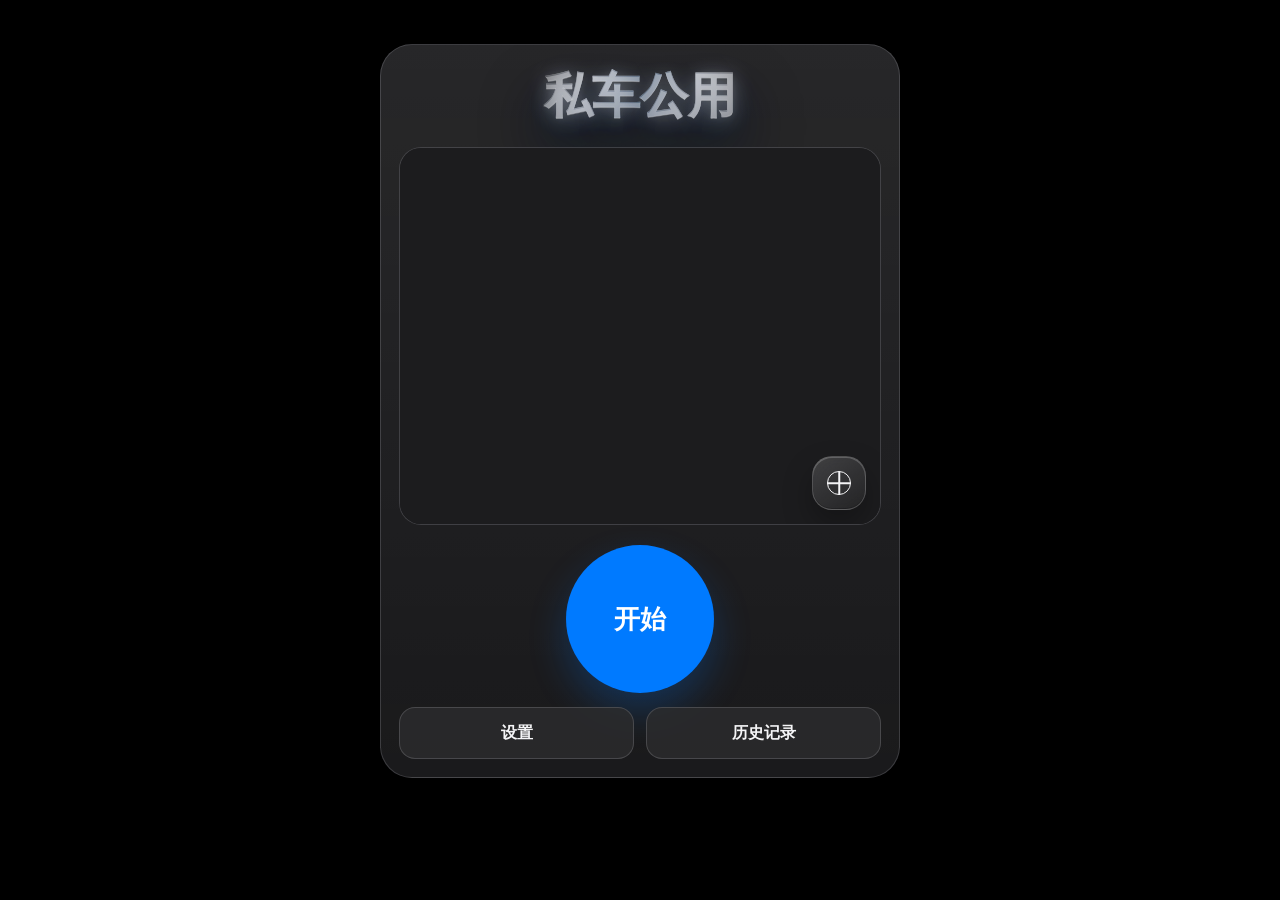
==== index.html @ 7ceb49e9 "Add files via upload" ====
<!doctype html>
<html lang="zh-CN">
  <head>
    <meta charset="UTF-8" />
    <meta name="viewport" content="width=device-width, initial-scale=1.0" />
    <title>私车公用轨迹记录</title>
    <style>
:root {
  color-scheme: dark;
  --bg: #000000;
  --surface: rgba(28, 28, 30, 0.78);
  --surface-soft: rgba(44, 44, 46, 0.78);
  --ink: #f5f5f7;
  --muted: #a1a1a6;
  --line: rgba(235, 235, 245, 0.16);
  --accent: #007aff;
  --accent-strong: #005ecb;
  --danger: #ff3b30;
  --shadow: 0 22px 54px rgba(0, 0, 0, 0.34);
}

* {
  box-sizing: border-box;
}

body {
  margin: 0;
  min-height: 100vh;
  min-height: 100dvh;
  background: var(--bg);
  color: var(--ink);
  font-family:
    -apple-system, BlinkMacSystemFont, "SF Pro Display", "SF Pro Text", "Helvetica Neue",
    "PingFang SC", "Microsoft YaHei", system-ui, sans-serif;
}

button,
input,
textarea {
  font: inherit;
}

button {
  border: 0;
  border-radius: 14px;
  background: var(--surface);
  color: var(--ink);
  min-height: 42px;
  padding: 0 16px;
  cursor: pointer;
  -webkit-tap-highlight-color: transparent;
}

button:disabled {
  cursor: not-allowed;
  opacity: 0.5;
}

.app-shell {
  display: grid;
  grid-template-rows: minmax(0, auto) 1fr;
  gap: 18px;
  min-height: 100vh;
  min-height: 100dvh;
  padding: max(44px, calc(env(safe-area-inset-top) + 32px)) 12px max(16px, env(safe-area-inset-bottom));
  place-items: start center;
}

.glass-dashboard {
  display: grid;
  grid-template-rows: auto minmax(220px, clamp(240px, 42dvh, 430px)) auto;
  gap: clamp(12px, 2dvh, 18px);
  width: min(100%, 520px);
  max-height: calc(100dvh - env(safe-area-inset-top) - env(safe-area-inset-bottom) - 56px);
  overflow: hidden;
  padding: clamp(12px, 3vw, 18px);
  border: 1px solid var(--line);
  border-radius: 32px;
  background:
    linear-gradient(180deg, rgba(255, 255, 255, 0.08), rgba(255, 255, 255, 0.02)),
    var(--surface);
  box-shadow: var(--shadow);
  backdrop-filter: saturate(180%) blur(28px);
  -webkit-backdrop-filter: saturate(180%) blur(28px);
}

.app-header {
  display: flex;
  align-items: center;
  justify-content: center;
  min-height: clamp(48px, 9dvh, 66px);
}

.app-header h1 {
  position: relative;
  margin: 0;
  padding: 0;
  background:
    linear-gradient(105deg, rgba(255, 255, 255, 0.1) 0%, rgba(235, 242, 255, 0.72) 24%, rgba(135, 180, 230, 0.46) 50%, rgba(235, 242, 255, 0.68) 74%, rgba(255, 255, 255, 0.26) 100%);
  color: transparent;
  -webkit-background-clip: text;
  background-clip: text;
  font-size: clamp(36px, 10vw, 48px);
  font-weight: 900;
  letter-spacing: 0;
  filter: drop-shadow(0 16px 30px rgba(0, 122, 255, 0.1));
  -webkit-text-stroke: 0.45px rgba(255, 255, 255, 0.24);
  text-shadow:
    0 1px 0 rgba(255, 255, 255, 0.32),
    0 2px 8px rgba(255, 255, 255, 0.08),
    0 18px 42px rgba(0, 122, 255, 0.08),
    0 30px 62px rgba(0, 0, 0, 0.72);
}

.app-header h1::after {
  content: "私车公用";
  position: absolute;
  inset: 0;
  z-index: -1;
  color: rgba(120, 170, 230, 0.08);
  filter: blur(10px);
  transform: translateY(2px);
}

.map-panel,
.control-panel,
.history-panel {
  background: var(--surface);
  border: 1px solid var(--line);
  border-radius: 22px;
  box-shadow: var(--shadow);
  backdrop-filter: saturate(180%) blur(22px);
  -webkit-backdrop-filter: saturate(180%) blur(22px);
}

.glass-dashboard .map-panel {
  background: rgba(28, 28, 30, 0.44);
  box-shadow: none;
}

.glass-dashboard .control-panel {
  background: transparent;
  border: 0;
  box-shadow: none;
  backdrop-filter: none;
  -webkit-backdrop-filter: none;
  padding: 2px 0 0;
}

.map-panel {
  position: relative;
  overflow: hidden;
}

.map-canvas {
  position: relative;
  width: 100%;
  height: 100%;
  min-height: 220px;
  background: #1c1c1e;
}

.amap-root {
  position: absolute;
  inset: 0;
  width: 100%;
  height: 100%;
  z-index: 1;
}

.amap-root .amap-container {
  width: 100% !important;
  height: 100% !important;
}

.muted {
  color: var(--muted);
}

.locate-button {
  position: absolute;
  display: grid;
  place-items: center;
  z-index: 50;
  width: 54px;
  min-width: 54px;
  height: 54px;
  min-height: 54px;
  padding: 0;
  border: 1px solid rgba(255, 255, 255, 0.18);
  border-radius: 20px;
  background:
    linear-gradient(145deg, rgba(255, 255, 255, 0.16), rgba(255, 255, 255, 0.04)),
    rgba(28, 28, 30, 0.58);
  color: var(--ink);
  backdrop-filter: saturate(180%) blur(24px);
  -webkit-backdrop-filter: saturate(180%) blur(24px);
  box-shadow:
    inset 0 1px 0 rgba(255, 255, 255, 0.2),
    inset 0 -1px 0 rgba(0, 0, 0, 0.22),
    0 14px 30px rgba(0, 0, 0, 0.28);
  pointer-events: auto;
}

.locate-button {
  right: 14px;
  bottom: 14px;
}

.locate-button:active {
  transform: scale(0.96);
  background:
    linear-gradient(145deg, rgba(255, 255, 255, 0.2), rgba(255, 255, 255, 0.07)),
    rgba(58, 58, 60, 0.72);
}

.locate-button.is-locating {
  color: var(--accent);
}

.locate-cross {
  position: relative;
  display: block;
  width: 24px;
  height: 24px;
}

.locate-cross::before,
.locate-cross::after {
  content: "";
  position: absolute;
  left: 50%;
  top: 50%;
  background: currentColor;
  border-radius: 999px;
  transform: translate(-50%, -50%);
}

.locate-cross::before {
  width: 24px;
  height: 1.5px;
}

.locate-cross::after {
  width: 1.5px;
  height: 24px;
}

.locate-cross {
  border: 1.5px solid currentColor;
  border-radius: 999px;
}

.self-location-dot {
  position: relative;
  width: 18px;
  height: 18px;
  border: 3px solid #ffffff;
  border-radius: 999px;
  background: #1677ff;
  box-shadow: 0 0 0 6px rgba(22, 119, 255, 0.18), 0 4px 12px rgba(0, 0, 0, 0.22);
}

.self-location-dot::after {
  content: "";
  position: absolute;
  inset: -14px;
  border: 1px solid rgba(22, 119, 255, 0.34);
  border-radius: inherit;
}

.icon-button {
  width: 42px;
  min-width: 42px;
  padding: 0;
  font-size: 22px;
}

.control-panel {
  position: relative;
  z-index: 20;
  display: grid;
  gap: clamp(10px, 1.8dvh, 14px);
  padding: 16px;
  padding-bottom: max(16px, env(safe-area-inset-bottom));
}

.summary-grid {
  display: grid;
  grid-template-columns: repeat(3, minmax(0, 1fr));
  gap: 12px;
}

.summary-grid article {
  display: grid;
  gap: 8px;
  padding: 14px;
  border: 1px solid var(--line);
  border-radius: 8px;
  background: var(--surface-soft);
}

.summary-grid span,
.settings-strip label,
.filters label {
  color: var(--muted);
  font-size: 13px;
}

.summary-grid strong {
  font-size: clamp(22px, 3vw, 34px);
  line-height: 1.05;
}

.actions-row,
.settings-strip,
.filters,
.export-actions,
.record-actions {
  display: flex;
  flex-wrap: wrap;
  gap: 10px;
  align-items: center;
}

.actions-row {
  width: 100%;
  flex-wrap: nowrap;
  justify-content: center;
}

.actions-row button {
  display: grid;
  place-items: center;
  align-content: center;
  gap: 10px;
  flex: 0 0 auto;
  width: clamp(104px, 30vw, 148px);
  height: clamp(104px, 30vw, 148px);
  min-width: 104px;
  min-height: 104px;
  padding: 0;
  border-radius: 999px;
  font-size: 24px;
  font-weight: 800;
  box-shadow: 0 18px 38px rgba(0, 122, 255, 0.24);
}

.track-state {
  display: block;
  font-size: 26px;
  line-height: 1;
}

.track-info {
  display: none;
  max-width: 108px;
  color: rgba(255, 255, 255, 0.9);
  font-size: 14px;
  font-weight: 650;
  line-height: 1.25;
  overflow-wrap: anywhere;
}

.danger-button .track-info {
  display: block;
}

.secondary-actions {
  display: grid;
  grid-template-columns: 1fr 1fr;
  gap: 12px;
}

.secondary-actions button {
  min-height: 52px;
  border-radius: 16px;
  background: rgba(44, 44, 46, 0.82);
  color: var(--ink);
  font-size: 16px;
  font-weight: 750;
  box-shadow: inset 0 0 0 1px var(--line);
}

.primary-button {
  background: var(--accent);
  border-color: var(--accent);
  color: #fff;
  font-weight: 800;
}

.danger-button {
  background: var(--danger);
  border-color: var(--danger);
  color: #fff;
  font-weight: 800;
  box-shadow: 0 18px 38px rgba(255, 59, 48, 0.24);
}

.filters label {
  display: grid;
  gap: 5px;
}

input,
textarea {
  min-height: 40px;
  border: 1px solid var(--line);
  border-radius: 14px;
  background: rgba(58, 58, 60, 0.72);
  color: var(--ink);
  padding: 8px 10px;
}

.settings-dialog,
.history-dialog,
  width: min(92vw, 420px);
  max-width: 420px;
  border: 0;
  border-radius: 24px;
  padding: 0;
  background: transparent;
}

.history-dialog {
  width: min(96vw, 720px);
  max-width: 720px;
  max-height: min(88dvh, 860px);
  overflow: auto;
}

.settings-dialog::backdrop,
.history-dialog::backdrop {
  background: rgba(0, 0, 0, 0.28);
}

.settings-card {
  display: grid;
  gap: 18px;
  padding: 18px;
  border: 1px solid var(--line);
  border-radius: 24px;
  background: var(--surface);
  box-shadow: var(--shadow);
  backdrop-filter: saturate(180%) blur(22px);
  -webkit-backdrop-filter: saturate(180%) blur(22px);
}

.dialog-heading {
  display: flex;
  align-items: center;
  justify-content: space-between;
  gap: 12px;
  font-size: 20px;
}

.rate-field {
  display: grid;
  gap: 8px;
  color: var(--muted);
  font-size: 14px;
}

.rate-field span {
  display: grid;
  grid-template-columns: minmax(0, 1fr) auto;
  gap: 10px;
  align-items: center;
  color: var(--ink);
}

textarea {
  width: 100%;
  resize: vertical;
}

.history-panel {
  display: grid;
  align-content: start;
  gap: 16px;
  padding: 18px;
  border-radius: 12px;
}

.history-tools {
  display: grid;
  gap: 14px;
  padding: 14px;
  border: 1px solid var(--line);
  border-radius: 18px;
  background: var(--surface-soft);
}

.section-heading {
  display: flex;
  align-items: flex-end;
  justify-content: space-between;
  gap: 16px;
}

h1,
p {
  margin: 0;
}

h1 {
  font-size: 24px;
}

p {
  color: var(--muted);
}

.history-list {
  display: grid;
  grid-template-columns: repeat(auto-fill, minmax(360px, 1fr));
  gap: 14px;
}

.record-card {
  display: grid;
  grid-template-columns: 160px minmax(0, 1fr);
  gap: 14px;
  padding: 12px;
  border: 1px solid var(--line);
  border-radius: 18px;
  background: rgba(28, 28, 30, 0.82);
}

.record-shot {
  width: 160px;
  height: 128px;
  object-fit: cover;
  border-radius: 14px;
  border: 1px solid var(--line);
  background: var(--surface-soft);
}

.record-body {
  display: grid;
  gap: 10px;
  min-width: 0;
}

.record-title {
  display: flex;
  align-items: center;
  justify-content: space-between;
  gap: 10px;
}

.record-title strong,
.record-meta {
  overflow-wrap: anywhere;
}

.record-amount {
  color: var(--accent-strong);
  font-weight: 800;
}

.record-meta {
  color: var(--muted);
  font-size: 13px;
  line-height: 1.5;
}

.delete-btn {
  color: var(--danger);
}

.empty-history {
  padding: 28px;
  border: 1px dashed var(--line);
  border-radius: 18px;
  color: var(--muted);
  text-align: center;
}

@media (max-width: 760px) {
  .app-shell {
    grid-template-rows: 1fr;
    padding: max(28px, calc(env(safe-area-inset-top) + 18px)) 10px max(12px, env(safe-area-inset-bottom));
    align-items: start;
  }

  .glass-dashboard {
    grid-template-rows: auto minmax(210px, clamp(220px, 40dvh, 380px)) auto;
    gap: clamp(10px, 1.8dvh, 14px);
    min-height: auto;
    padding: clamp(10px, 3vw, 14px);
    border-radius: 28px;
  }

  .app-header {
    min-height: 58px;
  }

  .app-header h1 {
    font-size: clamp(34px, 11vw, 44px);
  }

  .map-canvas {
    min-height: 210px;
  }

  .summary-grid,
  .record-card {
    grid-template-columns: 1fr;
  }

  .section-heading {
    align-items: stretch;
    flex-direction: column;
  }

  .record-shot {
    width: 100%;
    height: 180px;
  }

  .filters label {
    grid-template-columns: 1fr;
    width: 100%;
  }

  .export-actions button,
  .filters button {
    flex: 1 1 120px;
  }

  .actions-row button {
    width: clamp(104px, 34vw, 136px);
    height: clamp(104px, 34vw, 136px);
    min-width: 104px;
    min-height: 104px;
    font-size: 23px;
  }

  .history-list {
    grid-template-columns: 1fr;
  }

  .history-dialog {
    width: 100vw;
    max-width: none;
    height: 92dvh;
    max-height: 92dvh;
    margin: auto 0 0;
    border-radius: 24px 24px 0 0;
  }

  .settings-dialog {
    width: 100vw;
    max-width: none;
    margin: auto 0 0;
    border-radius: 24px 24px 0 0;
  }

  .settings-card {
    border-radius: 24px 24px 0 0;
    padding-bottom: max(20px, env(safe-area-inset-bottom));
  }
}

@media (max-width: 360px) {
  .glass-dashboard {
    grid-template-rows: auto minmax(190px, 36dvh) auto;
  }

  .actions-row {
    gap: 6px;
  }

  .actions-row button {
    width: 96px;
    height: 96px;
    min-width: 96px;
    min-height: 96px;
    font-size: 21px;
  }

  .secondary-actions button {
    font-size: 15px;
  }
}

</style>
  </head>
  <body>
    <main class="app-shell">
      <section class="glass-dashboard" aria-label="私车公用">
        <header class="app-header">
          <h1>私车公用</h1>
        </header>

        <section class="map-panel" aria-label="地图">
          <div id="map" class="map-canvas">
          <div id="amapRoot" class="amap-root"></div>
        </div>
        <button id="fitRouteBtn" class="locate-button" title="定位" aria-label="定位" type="button">
          <span class="locate-cross" aria-hidden="true"></span>
        </button>
      </section>

        <section class="control-panel" aria-label="记录控制">
          <div class="actions-row">
            <button id="trackToggleBtn" class="primary-button" type="button">
              <span id="trackingBadge" class="track-state">开始</span>
              <span id="locationState" class="track-info"></span>
            </button>
          </div>
          <div class="secondary-actions">
            <button id="settingsBtn" type="button">设置</button>
            <button id="historyBtn" type="button">历史记录</button>
          </div>
        </section>
      </section>

      <dialog id="settingsDialog" class="settings-dialog" aria-label="设置">
        <form method="dialog" class="settings-card">
          <div class="dialog-heading">
            <strong>设置</strong>
            <button id="closeSettingsBtn" class="icon-button" value="cancel" title="关闭" type="submit">×</button>
          </div>
          <label class="rate-field">
            补贴单价
            <span>
              <input id="rateInput" type="number" min="0" step="0.01" inputmode="decimal" />
              元/公里
            </span>
          </label>
          <button id="saveSettingsBtn" class="primary-button" value="default" type="submit">保存</button>
        </form>
      </dialog>

      <dialog id="historyDialog" class="history-dialog" aria-label="历史记录">
        <div id="history" class="history-panel">
          <div class="section-heading">
            <div>
              <h1>历史记录</h1>
              <p>筛选、回溯轨迹，并导出报销数据。</p>
            </div>
            <button id="closeHistoryBtn" class="icon-button" title="关闭" type="button">×</button>
          </div>

          <div class="history-tools">
            <div class="filters">
              <label>
                起始日期
                <input id="fromDate" type="date" />
              </label>
              <label>
                结束日期
                <input id="toDate" type="date" />
              </label>
            </div>
          </div>

          <div id="historyList" class="history-list"></div>
        </div>
      </dialog>
    </main>

    <template id="recordTemplate">
      <article class="record-card">
        <img class="record-shot" alt="轨迹截图" />
        <div class="record-body">
          <div class="record-title">
            <strong class="record-date"></strong>
            <span class="record-amount"></span>
          </div>
          <div class="record-meta"></div>
          <textarea class="record-note" rows="2" placeholder="添加备注"></textarea>
          <div class="record-actions">
            <button class="replay-btn" type="button">回溯</button>
            <button class="delete-btn" type="button">删除</button>
          </div>
        </div>
      </article>
    </template>

    <script>
window.PRIVATE_CAR_APP_CONFIG = {
  amapKey: "2a27e3b79b59a01c751b2b084ace5f65",
  amapSecurity: "ff8d131d90b72715225de05da11d2dbf",
};

</script>
    <script>
const STORAGE_KEY = "private-car-public-use-records";
const SETTINGS_KEY = "private-car-public-use-settings";
const DEFAULT_CENTER = [120.7555, 30.7461];
const els = {
  map: document.querySelector("#map"),
  amapRoot: document.querySelector("#amapRoot"),
  trackingBadge: document.querySelector("#trackingBadge"),
  locationState: document.querySelector("#locationState"),
  fitRouteBtn: document.querySelector("#fitRouteBtn"),
  currentDistance: document.querySelector("#currentDistance"),
  currentAmount: document.querySelector("#currentAmount"),
  currentDuration: document.querySelector("#currentDuration"),
  trackToggleBtn: document.querySelector("#trackToggleBtn"),
  settingsBtn: document.querySelector("#settingsBtn"),
  historyBtn: document.querySelector("#historyBtn"),
  settingsDialog: document.querySelector("#settingsDialog"),
  historyDialog: document.querySelector("#historyDialog"),
  closeHistoryBtn: document.querySelector("#closeHistoryBtn"),
  replayCurrentBtn: document.querySelector("#replayCurrentBtn"),
  rateInput: document.querySelector("#rateInput"),
  amapKeyInput: document.querySelector("#amapKeyInput"),
  amapSecurityInput: document.querySelector("#amapSecurityInput"),
  saveSettingsBtn: document.querySelector("#saveSettingsBtn"),
  fromDate: document.querySelector("#fromDate"),
  toDate: document.querySelector("#toDate"),
  historyList: document.querySelector("#historyList"),
  recordTemplate: document.querySelector("#recordTemplate"),
};

const state = {
  settings: loadSettings(),
  records: loadRecords(),
  mapStyle: "normal",
  active: null,
  watchId: null,
  locateWatchId: null,
  map: null,
  amap: null,
  currentPolyline: null,
  currentMarker: null,
  selfMarker: null,
  lastPosition: null,
  hasAutoLocated: false,
  ignoredDriftCount: 0,
  replayTimer: null,
  fallbackTrack: [],
};

boot();

function boot() {
  if (els.rateInput) els.rateInput.value = state.settings.rate;
  bindEvents();
  renderStats();
  renderHistory();
  if (state.settings.amapKey) {
    loadAmap();
  }
}

function bindEvents() {
  els.trackToggleBtn.addEventListener("click", () => {
    if (state.active) endTracking();
    else startTracking();
  });
  els.settingsBtn?.addEventListener("click", () => {
    if (els.rateInput) els.rateInput.value = state.settings.rate;
    els.settingsDialog?.showModal();
  });
  els.historyBtn?.addEventListener("click", () => {
    renderHistory();
    els.historyDialog?.showModal();
  });
  els.closeHistoryBtn?.addEventListener("click", () => els.historyDialog?.close());
  els.replayCurrentBtn?.addEventListener("click", () => {
    if (state.active?.points.length) replayRoute(state.active.points);
  });
  els.fitRouteBtn.addEventListener("click", locateSelf);
  els.saveSettingsBtn?.addEventListener("click", saveSettings);
  [els.fromDate, els.toDate].forEach((el) => {
    el?.addEventListener("input", renderHistory);
  });
  window.addEventListener("resize", () => {
    state.map?.resize();
  });
}

function loadSettings() {
  const localConfig = window.PRIVATE_CAR_APP_CONFIG || {};
  const fallback = {
    rate: 1.2,
    amapKey: localConfig.amapKey || "",
    amapSecurity: localConfig.amapSecurity || "",
  };
  try {
    const stored = JSON.parse(localStorage.getItem(SETTINGS_KEY)) || {};
    return {
      ...fallback,
      rate: Number.isFinite(Number(stored.rate)) ? Number(stored.rate) : fallback.rate,
    };
  } catch {
    return fallback;
  }
}

function loadRecords() {
  try {
    return JSON.parse(localStorage.getItem(STORAGE_KEY)) || [];
  } catch {
    return [];
  }
}

function persistRecords() {
  localStorage.setItem(STORAGE_KEY, JSON.stringify(state.records));
}

function saveSettings() {
  state.settings = {
    rate: Math.max(0, Number(els.rateInput?.value) || 0),
    amapKey: state.settings.amapKey,
    amapSecurity: state.settings.amapSecurity,
  };
  localStorage.setItem(SETTINGS_KEY, JSON.stringify(state.settings));
  renderStats();
  renderHistory();
  if (state.settings.amapKey) loadAmap(true);
  setLocationState("设置已保存");
}

function loadAmap(force = false) {
  if (state.amap && !force) return;
  const existing = document.querySelector("script[data-amap-loader]");
  if (existing) existing.remove();
  if (state.settings.amapSecurity) {
    window._AMapSecurityConfig = { securityJsCode: state.settings.amapSecurity };
  }
  window.onAMapApiError = (error) => {
    const message = error?.message || error?.info || error?.toString?.() || "高德地图认证失败";
    setLocationState(message);
  };
  const script = document.createElement("script");
  script.dataset.amapLoader = "true";
  const params = new URLSearchParams({
    v: "2.0",
    key: state.settings.amapKey,
  });
  script.src = `https://webapi.amap.com/maps?${params.toString()}`;
  script.onload = () => {
    state.amap = window.AMap;
    updateAutoMapStyle();
    state.map = new state.amap.Map("amapRoot", {
      center: DEFAULT_CENTER,
      zoom: 12,
      resizeEnable: true,
      viewMode: "2D",
      mapStyle: currentMapStyleUrl(),
      features: ["bg", "road", "building", "point"],
    });
    state.map.on("complete", () => {
      state.map.resize();
      state.map.setZoomAndCenter(12, DEFAULT_CENTER);
      setLocationState("高德地图已显示");
    });
    setLocationState("高德地图已就绪");
    window.setTimeout(() => {
      if (!state.map) return;
      const tileCount = els.amapRoot.querySelectorAll("img, canvas").length;
      if (!tileCount) {
        setLocationState("地图瓦片未显示，请检查高德 JSAPI 安全白名单和网络");
      }
    }, 3500);
    if (state.lastPosition) {
      updateSelfPosition(state.lastPosition, true);
    } else {
      autoLocateSelf();
    }
  };
  script.onerror = () => {
    setLocationState("高德地图加载失败，继续使用本地预览");
  };
  document.head.appendChild(script);
}

function applyMapStyle() {
  if (!state.map || !state.amap) return;
  state.map.setMapStyle(currentMapStyleUrl());
  window.setTimeout(() => {
    state.map?.resize();
    state.map?.setStatus({ animateEnable: true });
  }, 80);
}

function updateAutoMapStyle(point = state.lastPosition) {
  const reference = point || { lng: DEFAULT_CENTER[0], lat: DEFAULT_CENTER[1] };
  const nextStyle = isNightAt(reference.lat, reference.lng, new Date()) ? "light" : "normal";
  if (state.mapStyle !== nextStyle) {
    state.mapStyle = nextStyle;
    applyMapStyle();
  }
}

function currentMapStyleUrl() {
  const style = state.mapStyle || "normal";
  return `amap://styles/${style}`;
}

function isNightAt(lat, lng, date) {
  const times = getSunTimes(date, lat, lng);
  return date < times.sunrise || date >= times.sunset;
}

function getSunTimes(date, lat, lng) {
  const day = new Date(date.getFullYear(), date.getMonth(), date.getDate());
  const zenith = 90.833;
  return {
    sunrise: calculateSunTime(day, lat, lng, zenith, true),
    sunset: calculateSunTime(day, lat, lng, zenith, false),
  };
}

function calculateSunTime(date, lat, lng, zenith, isSunrise) {
  const dayOfYear = Math.floor((date - new Date(date.getFullYear(), 0, 0)) / 86400000);
  const lngHour = lng / 15;
  const t = dayOfYear + ((isSunrise ? 6 : 18) - lngHour) / 24;
  const meanAnomaly = 0.9856 * t - 3.289;
  let trueLongitude =
    meanAnomaly +
    1.916 * Math.sin(degreesToRadians(meanAnomaly)) +
    0.02 * Math.sin(degreesToRadians(2 * meanAnomaly)) +
    282.634;
  trueLongitude = normalizeDegrees(trueLongitude);

  let rightAscension = radiansToDegrees(
    Math.atan(0.91764 * Math.tan(degreesToRadians(trueLongitude))),
  );
  rightAscension = normalizeDegrees(rightAscension);
  const lQuadrant = Math.floor(trueLongitude / 90) * 90;
  const raQuadrant = Math.floor(rightAscension / 90) * 90;
  rightAscension = (rightAscension + lQuadrant - raQuadrant) / 15;

  const sinDec = 0.39782 * Math.sin(degreesToRadians(trueLongitude));
  const cosDec = Math.cos(Math.asin(sinDec));
  const cosHour =
    (Math.cos(degreesToRadians(zenith)) - sinDec * Math.sin(degreesToRadians(lat))) /
    (cosDec * Math.cos(degreesToRadians(lat)));

  if (cosHour > 1 || cosHour < -1) {
    return new Date(date.getFullYear(), date.getMonth(), date.getDate(), isSunrise ? 6 : 18);
  }

  const hourAngle = isSunrise
    ? 360 - radiansToDegrees(Math.acos(cosHour))
    : radiansToDegrees(Math.acos(cosHour));
  const localMeanTime = hourAngle / 15 + rightAscension - 0.06571 * t - 6.622;
  const utcHour = normalizeHours(localMeanTime - lngHour);
  const result = new Date(date);
  result.setUTCHours(0, 0, 0, 0);
  result.setUTCMinutes(Math.round(utcHour * 60));
  return result;
}

function startTracking() {
  if (!navigator.geolocation) {
    setLocationState("当前浏览器不支持定位");
    return;
  }

  state.active = {
    id: crypto.randomUUID(),
    startedAt: new Date().toISOString(),
    endedAt: "",
    points: [],
    distanceKm: 0,
    rate: Math.max(0, Number(els.rateInput?.value) || state.settings.rate || 0),
  };
  state.fallbackTrack = [];
  state.ignoredDriftCount = 0;
  clearMapRoute();
  setTracking(true);
  setLocationState("定位中");

  state.watchId = navigator.geolocation.watchPosition(
    handlePosition,
    (error) => setLocationState(locationErrorText(error)),
    {
      enableHighAccuracy: true,
      maximumAge: 0,
      timeout: 30000,
    },
  );
}

async function handlePosition(position) {
  if (!state.active) return;
  const point = await positionToPoint(position);
  if (!state.active) return;
  const previous = state.active.points.at(-1);
  if (previous && isDriftPoint(previous, point)) {
    state.ignoredDriftCount += 1;
    setLocationState(
      `已忽略漂移点 ${state.ignoredDriftCount} 个，当前精度约 ${point.accuracy || "-"} 米`,
    );
    return;
  }
  updateSelfPosition(point);
  if (previous) {
    const segment = distanceBetween(previous, point);
    if (segment < 0.005) {
      setLocationState(`定位中，精度约 ${point.accuracy || "-"} 米`);
      return;
    }
    state.active.distanceKm += segment;
  }
  state.active.points.push(point);
  state.fallbackTrack = state.active.points;
  drawRoute(state.active.points, { fit: state.active.points.length <= 2 });
  setLocationState(`${state.active.points.length}点 · ${point.accuracy || "-"}米`);
}

function isDriftPoint(previous, point) {
  const segmentKm = distanceBetween(previous, point);
  const seconds = Math.max(1, (new Date(point.timestamp) - new Date(previous.timestamp)) / 1000);
  const speedKmh = segmentKm / (seconds / 3600);
  const accuracy = Number(point.accuracy) || 999;

  if (accuracy > 100 && segmentKm > 0.05) return true;
  if (segmentKm > 1) return true;
  if (segmentKm > 0.2 && speedKmh > 120) return true;
  if (speedKmh > 180) return true;
  return false;
}

function locateSelf() {
  if (!navigator.geolocation) {
    setLocationState("当前浏览器不支持定位");
    return;
  }
  if (state.lastPosition) {
    updateSelfPosition(state.lastPosition, true);
    setLocationState("已回到当前位置");
  }
  if (state.locateWatchId !== null) {
    navigator.geolocation.clearWatch(state.locateWatchId);
    state.locateWatchId = null;
  }
  els.fitRouteBtn.classList.add("is-locating");
  if (!state.lastPosition) setLocationState("正在高精度定位");
  state.locateWatchId = navigator.geolocation.watchPosition(
    async (position) => {
      const point = await positionToPoint(position);
      updateSelfPosition(point, true);
      setLocationState(`已定位，精度约 ${point.accuracy || "-"} 米`);
      if (!point.accuracy || point.accuracy <= 10) {
        finishLocateWatch();
      }
    },
    (error) => {
      setLocationState(locationErrorText(error));
      finishLocateWatch();
    },
    {
      enableHighAccuracy: true,
      maximumAge: 0,
      timeout: 30000,
    },
  );
}

function autoLocateSelf() {
  if (state.hasAutoLocated) return;
  state.hasAutoLocated = true;
  locateSelf();
}

function finishLocateWatch() {
  if (state.locateWatchId !== null) {
    navigator.geolocation.clearWatch(state.locateWatchId);
    state.locateWatchId = null;
  }
  els.fitRouteBtn.classList.remove("is-locating");
}

async function positionToPoint(position) {
  const rawPoint = {
    lng: Number(position.coords.longitude.toFixed(6)),
    lat: Number(position.coords.latitude.toFixed(6)),
    rawLng: Number(position.coords.longitude.toFixed(6)),
    rawLat: Number(position.coords.latitude.toFixed(6)),
    accuracy: Math.round(position.coords.accuracy || 0),
    timestamp: new Date(position.timestamp).toISOString(),
  };
  const converted = await convertGpsToAmap(rawPoint);
  return converted || rawPoint;
}

function convertGpsToAmap(point) {
  if (!state.amap?.convertFrom) return Promise.resolve(null);
  return new Promise((resolve) => {
    state.amap.convertFrom([point.lng, point.lat], "gps", (status, result) => {
      if (status !== "complete" || !result?.locations?.length) {
        resolve(null);
        return;
      }
      const location = result.locations[0];
      resolve({
        ...point,
        lng: Number(location.lng.toFixed(6)),
        lat: Number(location.lat.toFixed(6)),
      });
    });
  });
}

function updateSelfPosition(point, shouldCenter = false) {
  state.lastPosition = point;
  updateAutoMapStyle(point);
  if (!state.map || !state.amap) {
    return;
  }
  const position = [point.lng, point.lat];
  if (!state.selfMarker) {
    state.selfMarker = new state.amap.Marker({
      position,
      anchor: "center",
      content: '<div class="self-location-dot" aria-label="当前位置"></div>',
      zIndex: 120,
    });
    state.map.add(state.selfMarker);
  } else {
    state.selfMarker.setPosition(position);
  }
  if (shouldCenter) {
    state.map.setZoomAndCenter(16, position);
  }
}

function endTracking() {
  if (!state.active) return;
  if (state.watchId !== null) navigator.geolocation.clearWatch(state.watchId);
  state.watchId = null;
  state.active.endedAt = new Date().toISOString();
  state.active.distanceKm = calculateDistance(state.active.points);
  const record = {
    ...state.active,
    amount: amountFor(state.active.distanceKm, state.active.rate),
    screenshot: buildSnapshot(state.active.points),
    note: "",
  };
  state.records.unshift(record);
  persistRecords();
  state.fallbackTrack = record.points;
  drawRoute(record.points);
  state.active = null;
  setTracking(false);
  renderStats();
  renderHistory();
  setLocationState("本次轨迹已保存");
}

function setTracking(isTracking) {
  els.trackToggleBtn.textContent = isTracking ? "结束" : "开始";
  els.trackToggleBtn.classList.toggle("danger-button", isTracking);
  els.trackToggleBtn.classList.toggle("primary-button", !isTracking);
  els.trackingBadge.textContent = isTracking ? "结束" : "开始";
  els.trackingBadge.classList.toggle("is-live", isTracking);
  if (!isTracking) setLocationState("");
}

function renderStats() {
  if (!els.currentDistance || !els.currentAmount || !els.currentDuration) return;
  const target = state.active || { distanceKm: 0, rate: state.settings.rate, startedAt: "", endedAt: "" };
  const distance = state.active ? calculateDistance(target.points) : 0;
  const rate = state.active ? target.rate : state.settings.rate;
  els.currentDistance.textContent = `${distance.toFixed(2)} km`;
  els.currentAmount.textContent = formatMoney(amountFor(distance, rate));
  els.currentDuration.textContent = state.active
    ? formatDuration(new Date() - new Date(state.active.startedAt))
    : "00:00:00";
}

function renderHistory() {
  const records = filteredRecords();
  els.historyList.innerHTML = "";
  if (!records.length) {
    els.historyList.innerHTML = '<div class="empty-history">暂无符合条件的轨迹记录</div>';
    return;
  }
  records.forEach((record) => {
    const node = els.recordTemplate.content.firstElementChild.cloneNode(true);
    node.querySelector(".record-shot").src = record.screenshot || buildSnapshot(record.points);
    node.querySelector(".record-date").textContent = formatDateTime(record.startedAt);
    node.querySelector(".record-amount").textContent = formatMoney(record.amount);
    node.querySelector(".record-meta").textContent = [
      `${record.distanceKm.toFixed(2)} 公里`,
      `${formatDuration(new Date(record.endedAt) - new Date(record.startedAt))}`,
      `${record.points.length} 个点`,
      `单价 ${record.rate.toFixed(2)} 元/公里`,
    ].join(" · ");
    const note = node.querySelector(".record-note");
    note.value = record.note || "";
    note.addEventListener("input", () => {
      const target = state.records.find((item) => item.id === record.id);
      if (target) {
        target.note = note.value;
        persistRecords();
      }
    });
    node.querySelector(".replay-btn").addEventListener("click", () => {
      els.historyDialog?.close();
      replayRoute(record.points);
    });
    node.querySelector(".delete-btn").addEventListener("click", () => deleteRecord(record.id));
    els.historyList.appendChild(node);
  });
}

function filteredRecords() {
  const from = els.fromDate?.value ? new Date(`${els.fromDate.value}T00:00:00`) : null;
  const to = els.toDate?.value ? new Date(`${els.toDate.value}T23:59:59`) : null;
  return state.records.filter((record) => {
    const start = new Date(record.startedAt);
    if (from && start < from) return false;
    if (to && start > to) return false;
    return true;
  });
}

function deleteRecord(id) {
  state.records = state.records.filter((record) => record.id !== id);
  persistRecords();
  renderHistory();
}

function drawRoute(points, options = {}) {
  const shouldFit = options.fit ?? true;
  if (!state.map || !state.amap || !points.length) return;
  const path = points.map((point) => [point.lng, point.lat]);
  if (!state.currentPolyline) {
    state.currentPolyline = new state.amap.Polyline({
      path,
      strokeColor: "#0f8a65",
      strokeWeight: 7,
      strokeOpacity: 0.9,
      lineJoin: "round",
      lineCap: "round",
    });
    state.map.add(state.currentPolyline);
  } else {
    state.currentPolyline.setPath(path);
  }
  const last = path.at(-1);
  if (!state.currentMarker) {
    state.currentMarker = new state.amap.Marker({ position: last, anchor: "center" });
    state.map.add(state.currentMarker);
  } else {
    state.currentMarker.setPosition(last);
  }
  if (shouldFit) {
    fitTrack(points);
  }
}

function clearMapRoute() {
  window.clearInterval(state.replayTimer);
  if (state.map && state.currentPolyline) state.map.remove(state.currentPolyline);
  if (state.map && state.currentMarker) state.map.remove(state.currentMarker);
  state.currentPolyline = null;
  state.currentMarker = null;
}

function fitTrack(points) {
  if (state.map && state.amap && points.length > 1) {
    state.map.setFitView([state.currentPolyline].filter(Boolean), false, [40, 40, 40, 40], 17);
  }
}

function replayRoute(points) {
  if (!points?.length) return;
  window.scrollTo({ top: 0, behavior: "smooth" });
  clearMapRoute();
  if (points.length === 1) {
    updateSelfPosition(points[0], true);
    setLocationState("该记录只有 1 个轨迹点");
    return;
  }
  let index = 1;
  drawRoute(points.slice(0, index));
  state.replayTimer = window.setInterval(() => {
    index += 1;
    drawRoute(points.slice(0, index));
    if (index >= points.length) window.clearInterval(state.replayTimer);
  }, Math.max(180, Math.min(850, 8000 / points.length)));
  setLocationState("正在回溯历史轨迹");
}

function drawFallback(points) {
  return;
  const canvas = els.fallbackMap;
  const rect = els.map.getBoundingClientRect();
  const ratio = window.devicePixelRatio || 1;
  canvas.width = Math.max(320, Math.floor(rect.width * ratio));
  canvas.height = Math.max(280, Math.floor(rect.height * ratio));
  canvas.style.width = `${rect.width}px`;
  canvas.style.height = `${rect.height}px`;
  const ctx = canvas.getContext("2d");
  ctx.scale(ratio, ratio);
  paintTrack(ctx, rect.width, rect.height, points, state.lastPosition);
}

function buildSnapshot(points) {
  const canvas = document.createElement("canvas");
  canvas.width = 520;
  canvas.height = 320;
  paintTrack(canvas.getContext("2d"), 520, 320, points);
  return canvas.toDataURL("image/png");
}

function paintTrack(ctx, width, height, points, selfPoint = null) {
  ctx.clearRect(0, 0, width, height);
  ctx.fillStyle = "#dce9e3";
  ctx.fillRect(0, 0, width, height);
  ctx.strokeStyle = "rgba(255,255,255,0.62)";
  ctx.lineWidth = 1;
  for (let x = 0; x < width; x += 42) {
    ctx.beginPath();
    ctx.moveTo(x, 0);
    ctx.lineTo(x + height * 0.38, height);
    ctx.stroke();
  }
  for (let y = 28; y < height; y += 44) {
    ctx.beginPath();
    ctx.moveTo(0, y);
    ctx.lineTo(width, y - width * 0.2);
    ctx.stroke();
  }
  const pointsToProject = selfPoint ? [...points, selfPoint] : points;
  if (!pointsToProject.length) return;
  const projectedAll = project(pointsToProject, width, height);
  const projected = projectedAll.slice(0, points.length);
  if (projected.length) {
    ctx.lineWidth = 7;
    ctx.lineJoin = "round";
    ctx.lineCap = "round";
    ctx.strokeStyle = "#0f8a65";
    ctx.beginPath();
    projected.forEach((point, index) => {
      if (index === 0) ctx.moveTo(point.x, point.y);
      else ctx.lineTo(point.x, point.y);
    });
    ctx.stroke();
    drawDot(ctx, projected[0], "#1f6feb", "起");
    drawDot(ctx, projected.at(-1), "#b83d3d", "终");
  }
  if (selfPoint) {
    drawDot(ctx, projectedAll.at(-1), "#1677ff", "");
  }
}

function drawDot(ctx, point, color, label) {
  ctx.fillStyle = color;
  ctx.beginPath();
  ctx.arc(point.x, point.y, 10, 0, Math.PI * 2);
  ctx.fill();
  ctx.fillStyle = "#fff";
  ctx.font = "700 12px sans-serif";
  ctx.textAlign = "center";
  ctx.textBaseline = "middle";
  ctx.fillText(label, point.x, point.y);
}

function project(points, width, height) {
  const lngs = points.map((point) => point.lng);
  const lats = points.map((point) => point.lat);
  const minLng = Math.min(...lngs);
  const maxLng = Math.max(...lngs);
  const minLat = Math.min(...lats);
  const maxLat = Math.max(...lats);
  const pad = 38;
  const lngRange = maxLng - minLng || 0.001;
  const latRange = maxLat - minLat || 0.001;
  return points.map((point) => ({
    x: pad + ((point.lng - minLng) / lngRange) * (width - pad * 2),
    y: height - pad - ((point.lat - minLat) / latRange) * (height - pad * 2),
  }));
}

function calculateDistance(points) {
  return points.reduce((total, point, index) => {
    if (index === 0) return 0;
    return total + distanceBetween(points[index - 1], point);
  }, 0);
}

function distanceBetween(a, b) {
  const earthRadiusKm = 6371.0088;
  const dLat = degreesToRadians(b.lat - a.lat);
  const dLng = degreesToRadians(b.lng - a.lng);
  const lat1 = degreesToRadians(a.lat);
  const lat2 = degreesToRadians(b.lat);
  const h =
    Math.sin(dLat / 2) ** 2 +
    Math.cos(lat1) * Math.cos(lat2) * Math.sin(dLng / 2) ** 2;
  return 2 * earthRadiusKm * Math.asin(Math.sqrt(h));
}

function degreesToRadians(degrees) {
  return (degrees * Math.PI) / 180;
}

function radiansToDegrees(radians) {
  return (radians * 180) / Math.PI;
}

function normalizeDegrees(degrees) {
  return ((degrees % 360) + 360) % 360;
}

function normalizeHours(hours) {
  return ((hours % 24) + 24) % 24;
}

function amountFor(distanceKm, rate) {
  return Number((distanceKm * rate).toFixed(2));
}

function formatMoney(value) {
  return `¥${Number(value || 0).toFixed(2)}`;
}

function formatDateTime(value) {
  return new Intl.DateTimeFormat("zh-CN", {
    year: "numeric",
    month: "2-digit",
    day: "2-digit",
    hour: "2-digit",
    minute: "2-digit",
  }).format(new Date(value));
}

function formatDuration(ms) {
  const seconds = Math.max(0, Math.floor(ms / 1000));
  const h = String(Math.floor(seconds / 3600)).padStart(2, "0");
  const m = String(Math.floor((seconds % 3600) / 60)).padStart(2, "0");
  const s = String(seconds % 60).padStart(2, "0");
  return `${h}:${m}:${s}`;
}

function setLocationState(text) {
  els.locationState.textContent = text;
}

function locationErrorText(error) {
  const map = {
    1: "定位权限被拒绝",
    2: "暂时无法获取位置",
    3: "定位超时",
  };
  return map[error.code] || "定位失败";
}

function exportRecords(type) {
  const records = filteredRecords();
  if (!records.length) {
    setLocationState("没有可导出的记录");
    return;
  }
  if (type === "json") {
    downloadFile("私车公用轨迹记录.json", JSON.stringify(records, null, 2), "application/json");
    return;
  }
  const rows = [
    ["开始时间", "结束时间", "公里数", "补贴单价", "补贴金额", "轨迹点数", "备注"],
    ...records.map((record) => [
      formatDateTime(record.startedAt),
      formatDateTime(record.endedAt),
      record.distanceKm.toFixed(2),
      record.rate.toFixed(2),
      record.amount.toFixed(2),
      String(record.points.length),
      record.note || "",
    ]),
  ];
  const csv = rows.map((row) => row.map(csvCell).join(",")).join("\n");
  downloadFile("私车公用轨迹记录.csv", `\ufeff${csv}`, "text/csv;charset=utf-8");
}

function csvCell(value) {
  return `"${String(value).replaceAll('"', '""')}"`;
}

function downloadFile(filename, content, type) {
  const blob = new Blob([content], { type });
  const url = URL.createObjectURL(blob);
  const link = document.createElement("a");
  link.href = url;
  link.download = filename;
  link.click();
  URL.revokeObjectURL(url);
}

</script>
  </body>
</html>
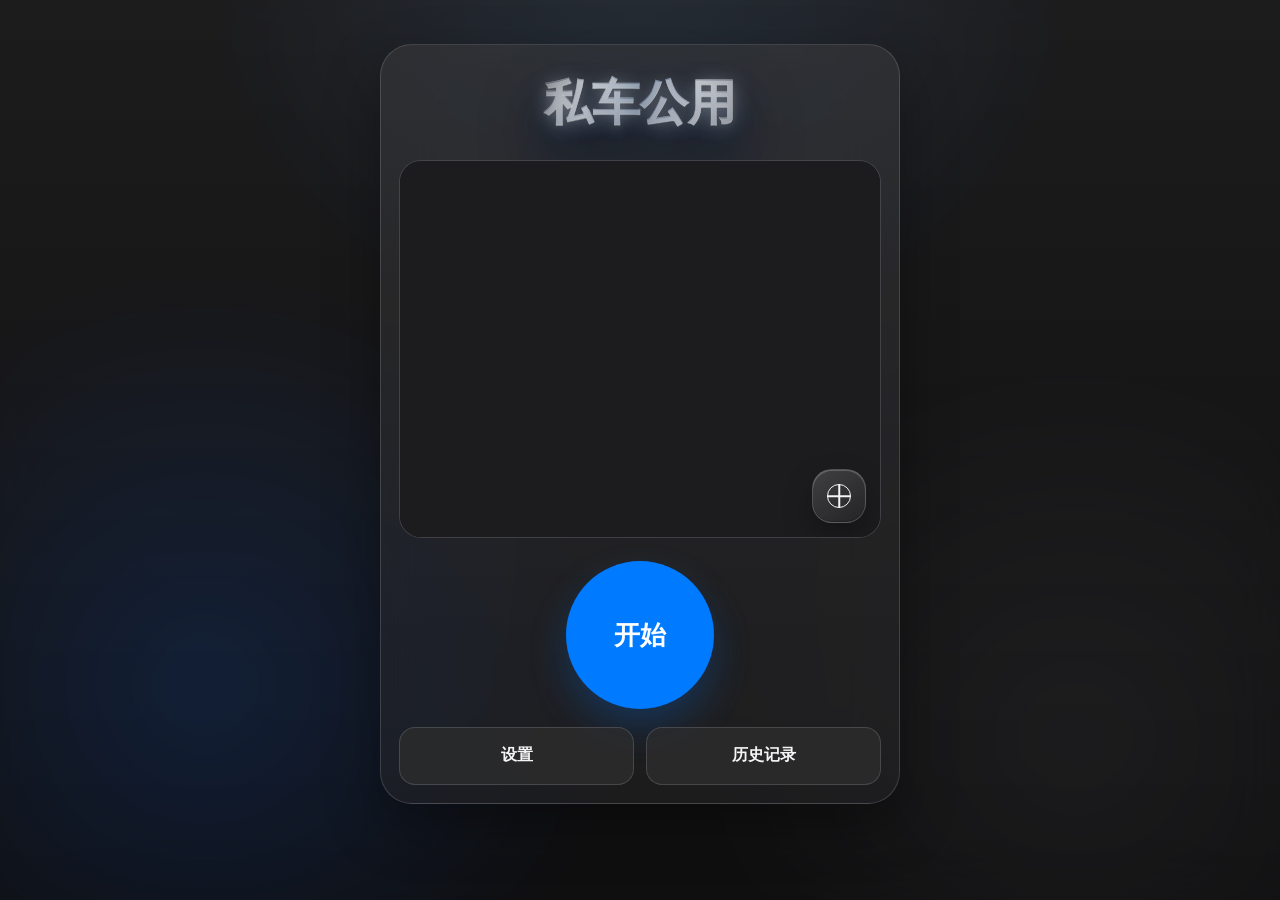
==== commit 3ce1790d: "Add files via upload" ====
--- a/index.html
+++ b/index.html
@@ -4,688 +4,7 @@
     <meta charset="UTF-8" />
     <meta name="viewport" content="width=device-width, initial-scale=1.0" />
     <title>私车公用轨迹记录</title>
-    <style>
-:root {
-  color-scheme: dark;
-  --bg: #000000;
-  --surface: rgba(28, 28, 30, 0.78);
-  --surface-soft: rgba(44, 44, 46, 0.78);
-  --ink: #f5f5f7;
-  --muted: #a1a1a6;
-  --line: rgba(235, 235, 245, 0.16);
-  --accent: #007aff;
-  --accent-strong: #005ecb;
-  --danger: #ff3b30;
-  --shadow: 0 22px 54px rgba(0, 0, 0, 0.34);
-}
-
-* {
-  box-sizing: border-box;
-}
-
-body {
-  margin: 0;
-  min-height: 100vh;
-  min-height: 100dvh;
-  background: var(--bg);
-  color: var(--ink);
-  font-family:
-    -apple-system, BlinkMacSystemFont, "SF Pro Display", "SF Pro Text", "Helvetica Neue",
-    "PingFang SC", "Microsoft YaHei", system-ui, sans-serif;
-}
-
-button,
-input,
-textarea {
-  font: inherit;
-}
-
-button {
-  border: 0;
-  border-radius: 14px;
-  background: var(--surface);
-  color: var(--ink);
-  min-height: 42px;
-  padding: 0 16px;
-  cursor: pointer;
-  -webkit-tap-highlight-color: transparent;
-}
-
-button:disabled {
-  cursor: not-allowed;
-  opacity: 0.5;
-}
-
-.app-shell {
-  display: grid;
-  grid-template-rows: minmax(0, auto) 1fr;
-  gap: 18px;
-  min-height: 100vh;
-  min-height: 100dvh;
-  padding: max(44px, calc(env(safe-area-inset-top) + 32px)) 12px max(16px, env(safe-area-inset-bottom));
-  place-items: start center;
-}
-
-.glass-dashboard {
-  display: grid;
-  grid-template-rows: auto minmax(220px, clamp(240px, 42dvh, 430px)) auto;
-  gap: clamp(12px, 2dvh, 18px);
-  width: min(100%, 520px);
-  max-height: calc(100dvh - env(safe-area-inset-top) - env(safe-area-inset-bottom) - 56px);
-  overflow: hidden;
-  padding: clamp(12px, 3vw, 18px);
-  border: 1px solid var(--line);
-  border-radius: 32px;
-  background:
-    linear-gradient(180deg, rgba(255, 255, 255, 0.08), rgba(255, 255, 255, 0.02)),
-    var(--surface);
-  box-shadow: var(--shadow);
-  backdrop-filter: saturate(180%) blur(28px);
-  -webkit-backdrop-filter: saturate(180%) blur(28px);
-}
-
-.app-header {
-  display: flex;
-  align-items: center;
-  justify-content: center;
-  min-height: clamp(48px, 9dvh, 66px);
-}
-
-.app-header h1 {
-  position: relative;
-  margin: 0;
-  padding: 0;
-  background:
-    linear-gradient(105deg, rgba(255, 255, 255, 0.1) 0%, rgba(235, 242, 255, 0.72) 24%, rgba(135, 180, 230, 0.46) 50%, rgba(235, 242, 255, 0.68) 74%, rgba(255, 255, 255, 0.26) 100%);
-  color: transparent;
-  -webkit-background-clip: text;
-  background-clip: text;
-  font-size: clamp(36px, 10vw, 48px);
-  font-weight: 900;
-  letter-spacing: 0;
-  filter: drop-shadow(0 16px 30px rgba(0, 122, 255, 0.1));
-  -webkit-text-stroke: 0.45px rgba(255, 255, 255, 0.24);
-  text-shadow:
-    0 1px 0 rgba(255, 255, 255, 0.32),
-    0 2px 8px rgba(255, 255, 255, 0.08),
-    0 18px 42px rgba(0, 122, 255, 0.08),
-    0 30px 62px rgba(0, 0, 0, 0.72);
-}
-
-.app-header h1::after {
-  content: "私车公用";
-  position: absolute;
-  inset: 0;
-  z-index: -1;
-  color: rgba(120, 170, 230, 0.08);
-  filter: blur(10px);
-  transform: translateY(2px);
-}
-
-.map-panel,
-.control-panel,
-.history-panel {
-  background: var(--surface);
-  border: 1px solid var(--line);
-  border-radius: 22px;
-  box-shadow: var(--shadow);
-  backdrop-filter: saturate(180%) blur(22px);
-  -webkit-backdrop-filter: saturate(180%) blur(22px);
-}
-
-.glass-dashboard .map-panel {
-  background: rgba(28, 28, 30, 0.44);
-  box-shadow: none;
-}
-
-.glass-dashboard .control-panel {
-  background: transparent;
-  border: 0;
-  box-shadow: none;
-  backdrop-filter: none;
-  -webkit-backdrop-filter: none;
-  padding: 2px 0 0;
-}
-
-.map-panel {
-  position: relative;
-  overflow: hidden;
-}
-
-.map-canvas {
-  position: relative;
-  width: 100%;
-  height: 100%;
-  min-height: 220px;
-  background: #1c1c1e;
-}
-
-.amap-root {
-  position: absolute;
-  inset: 0;
-  width: 100%;
-  height: 100%;
-  z-index: 1;
-}
-
-.amap-root .amap-container {
-  width: 100% !important;
-  height: 100% !important;
-}
-
-.muted {
-  color: var(--muted);
-}
-
-.locate-button {
-  position: absolute;
-  display: grid;
-  place-items: center;
-  z-index: 50;
-  width: 54px;
-  min-width: 54px;
-  height: 54px;
-  min-height: 54px;
-  padding: 0;
-  border: 1px solid rgba(255, 255, 255, 0.18);
-  border-radius: 20px;
-  background:
-    linear-gradient(145deg, rgba(255, 255, 255, 0.16), rgba(255, 255, 255, 0.04)),
-    rgba(28, 28, 30, 0.58);
-  color: var(--ink);
-  backdrop-filter: saturate(180%) blur(24px);
-  -webkit-backdrop-filter: saturate(180%) blur(24px);
-  box-shadow:
-    inset 0 1px 0 rgba(255, 255, 255, 0.2),
-    inset 0 -1px 0 rgba(0, 0, 0, 0.22),
-    0 14px 30px rgba(0, 0, 0, 0.28);
-  pointer-events: auto;
-}
-
-.locate-button {
-  right: 14px;
-  bottom: 14px;
-}
-
-.locate-button:active {
-  transform: scale(0.96);
-  background:
-    linear-gradient(145deg, rgba(255, 255, 255, 0.2), rgba(255, 255, 255, 0.07)),
-    rgba(58, 58, 60, 0.72);
-}
-
-.locate-button.is-locating {
-  color: var(--accent);
-}
-
-.locate-cross {
-  position: relative;
-  display: block;
-  width: 24px;
-  height: 24px;
-}
-
-.locate-cross::before,
-.locate-cross::after {
-  content: "";
-  position: absolute;
-  left: 50%;
-  top: 50%;
-  background: currentColor;
-  border-radius: 999px;
-  transform: translate(-50%, -50%);
-}
-
-.locate-cross::before {
-  width: 24px;
-  height: 1.5px;
-}
-
-.locate-cross::after {
-  width: 1.5px;
-  height: 24px;
-}
-
-.locate-cross {
-  border: 1.5px solid currentColor;
-  border-radius: 999px;
-}
-
-.self-location-dot {
-  position: relative;
-  width: 18px;
-  height: 18px;
-  border: 3px solid #ffffff;
-  border-radius: 999px;
-  background: #1677ff;
-  box-shadow: 0 0 0 6px rgba(22, 119, 255, 0.18), 0 4px 12px rgba(0, 0, 0, 0.22);
-}
-
-.self-location-dot::after {
-  content: "";
-  position: absolute;
-  inset: -14px;
-  border: 1px solid rgba(22, 119, 255, 0.34);
-  border-radius: inherit;
-}
-
-.icon-button {
-  width: 42px;
-  min-width: 42px;
-  padding: 0;
-  font-size: 22px;
-}
-
-.control-panel {
-  position: relative;
-  z-index: 20;
-  display: grid;
-  gap: clamp(10px, 1.8dvh, 14px);
-  padding: 16px;
-  padding-bottom: max(16px, env(safe-area-inset-bottom));
-}
-
-.summary-grid {
-  display: grid;
-  grid-template-columns: repeat(3, minmax(0, 1fr));
-  gap: 12px;
-}
-
-.summary-grid article {
-  display: grid;
-  gap: 8px;
-  padding: 14px;
-  border: 1px solid var(--line);
-  border-radius: 8px;
-  background: var(--surface-soft);
-}
-
-.summary-grid span,
-.settings-strip label,
-.filters label {
-  color: var(--muted);
-  font-size: 13px;
-}
-
-.summary-grid strong {
-  font-size: clamp(22px, 3vw, 34px);
-  line-height: 1.05;
-}
-
-.actions-row,
-.settings-strip,
-.filters,
-.export-actions,
-.record-actions {
-  display: flex;
-  flex-wrap: wrap;
-  gap: 10px;
-  align-items: center;
-}
-
-.actions-row {
-  width: 100%;
-  flex-wrap: nowrap;
-  justify-content: center;
-}
-
-.actions-row button {
-  display: grid;
-  place-items: center;
-  align-content: center;
-  gap: 10px;
-  flex: 0 0 auto;
-  width: clamp(104px, 30vw, 148px);
-  height: clamp(104px, 30vw, 148px);
-  min-width: 104px;
-  min-height: 104px;
-  padding: 0;
-  border-radius: 999px;
-  font-size: 24px;
-  font-weight: 800;
-  box-shadow: 0 18px 38px rgba(0, 122, 255, 0.24);
-}
-
-.track-state {
-  display: block;
-  font-size: 26px;
-  line-height: 1;
-}
-
-.track-info {
-  display: none;
-  max-width: 108px;
-  color: rgba(255, 255, 255, 0.9);
-  font-size: 14px;
-  font-weight: 650;
-  line-height: 1.25;
-  overflow-wrap: anywhere;
-}
-
-.danger-button .track-info {
-  display: block;
-}
-
-.secondary-actions {
-  display: grid;
-  grid-template-columns: 1fr 1fr;
-  gap: 12px;
-}
-
-.secondary-actions button {
-  min-height: 52px;
-  border-radius: 16px;
-  background: rgba(44, 44, 46, 0.82);
-  color: var(--ink);
-  font-size: 16px;
-  font-weight: 750;
-  box-shadow: inset 0 0 0 1px var(--line);
-}
-
-.primary-button {
-  background: var(--accent);
-  border-color: var(--accent);
-  color: #fff;
-  font-weight: 800;
-}
-
-.danger-button {
-  background: var(--danger);
-  border-color: var(--danger);
-  color: #fff;
-  font-weight: 800;
-  box-shadow: 0 18px 38px rgba(255, 59, 48, 0.24);
-}
-
-.filters label {
-  display: grid;
-  gap: 5px;
-}
-
-input,
-textarea {
-  min-height: 40px;
-  border: 1px solid var(--line);
-  border-radius: 14px;
-  background: rgba(58, 58, 60, 0.72);
-  color: var(--ink);
-  padding: 8px 10px;
-}
-
-.settings-dialog,
-.history-dialog,
-  width: min(92vw, 420px);
-  max-width: 420px;
-  border: 0;
-  border-radius: 24px;
-  padding: 0;
-  background: transparent;
-}
-
-.history-dialog {
-  width: min(96vw, 720px);
-  max-width: 720px;
-  max-height: min(88dvh, 860px);
-  overflow: auto;
-}
-
-.settings-dialog::backdrop,
-.history-dialog::backdrop {
-  background: rgba(0, 0, 0, 0.28);
-}
-
-.settings-card {
-  display: grid;
-  gap: 18px;
-  padding: 18px;
-  border: 1px solid var(--line);
-  border-radius: 24px;
-  background: var(--surface);
-  box-shadow: var(--shadow);
-  backdrop-filter: saturate(180%) blur(22px);
-  -webkit-backdrop-filter: saturate(180%) blur(22px);
-}
-
-.dialog-heading {
-  display: flex;
-  align-items: center;
-  justify-content: space-between;
-  gap: 12px;
-  font-size: 20px;
-}
-
-.rate-field {
-  display: grid;
-  gap: 8px;
-  color: var(--muted);
-  font-size: 14px;
-}
-
-.rate-field span {
-  display: grid;
-  grid-template-columns: minmax(0, 1fr) auto;
-  gap: 10px;
-  align-items: center;
-  color: var(--ink);
-}
-
-textarea {
-  width: 100%;
-  resize: vertical;
-}
-
-.history-panel {
-  display: grid;
-  align-content: start;
-  gap: 16px;
-  padding: 18px;
-  border-radius: 12px;
-}
-
-.history-tools {
-  display: grid;
-  gap: 14px;
-  padding: 14px;
-  border: 1px solid var(--line);
-  border-radius: 18px;
-  background: var(--surface-soft);
-}
-
-.section-heading {
-  display: flex;
-  align-items: flex-end;
-  justify-content: space-between;
-  gap: 16px;
-}
-
-h1,
-p {
-  margin: 0;
-}
-
-h1 {
-  font-size: 24px;
-}
-
-p {
-  color: var(--muted);
-}
-
-.history-list {
-  display: grid;
-  grid-template-columns: repeat(auto-fill, minmax(360px, 1fr));
-  gap: 14px;
-}
-
-.record-card {
-  display: grid;
-  grid-template-columns: 160px minmax(0, 1fr);
-  gap: 14px;
-  padding: 12px;
-  border: 1px solid var(--line);
-  border-radius: 18px;
-  background: rgba(28, 28, 30, 0.82);
-}
-
-.record-shot {
-  width: 160px;
-  height: 128px;
-  object-fit: cover;
-  border-radius: 14px;
-  border: 1px solid var(--line);
-  background: var(--surface-soft);
-}
-
-.record-body {
-  display: grid;
-  gap: 10px;
-  min-width: 0;
-}
-
-.record-title {
-  display: flex;
-  align-items: center;
-  justify-content: space-between;
-  gap: 10px;
-}
-
-.record-title strong,
-.record-meta {
-  overflow-wrap: anywhere;
-}
-
-.record-amount {
-  color: var(--accent-strong);
-  font-weight: 800;
-}
-
-.record-meta {
-  color: var(--muted);
-  font-size: 13px;
-  line-height: 1.5;
-}
-
-.delete-btn {
-  color: var(--danger);
-}
-
-.empty-history {
-  padding: 28px;
-  border: 1px dashed var(--line);
-  border-radius: 18px;
-  color: var(--muted);
-  text-align: center;
-}
-
-@media (max-width: 760px) {
-  .app-shell {
-    grid-template-rows: 1fr;
-    padding: max(28px, calc(env(safe-area-inset-top) + 18px)) 10px max(12px, env(safe-area-inset-bottom));
-    align-items: start;
-  }
-
-  .glass-dashboard {
-    grid-template-rows: auto minmax(210px, clamp(220px, 40dvh, 380px)) auto;
-    gap: clamp(10px, 1.8dvh, 14px);
-    min-height: auto;
-    padding: clamp(10px, 3vw, 14px);
-    border-radius: 28px;
-  }
-
-  .app-header {
-    min-height: 58px;
-  }
-
-  .app-header h1 {
-    font-size: clamp(34px, 11vw, 44px);
-  }
-
-  .map-canvas {
-    min-height: 210px;
-  }
-
-  .summary-grid,
-  .record-card {
-    grid-template-columns: 1fr;
-  }
-
-  .section-heading {
-    align-items: stretch;
-    flex-direction: column;
-  }
-
-  .record-shot {
-    width: 100%;
-    height: 180px;
-  }
-
-  .filters label {
-    grid-template-columns: 1fr;
-    width: 100%;
-  }
-
-  .export-actions button,
-  .filters button {
-    flex: 1 1 120px;
-  }
-
-  .actions-row button {
-    width: clamp(104px, 34vw, 136px);
-    height: clamp(104px, 34vw, 136px);
-    min-width: 104px;
-    min-height: 104px;
-    font-size: 23px;
-  }
-
-  .history-list {
-    grid-template-columns: 1fr;
-  }
-
-  .history-dialog {
-    width: 100vw;
-    max-width: none;
-    height: 92dvh;
-    max-height: 92dvh;
-    margin: auto 0 0;
-    border-radius: 24px 24px 0 0;
-  }
-
-  .settings-dialog {
-    width: 100vw;
-    max-width: none;
-    margin: auto 0 0;
-    border-radius: 24px 24px 0 0;
-  }
-
-  .settings-card {
-    border-radius: 24px 24px 0 0;
-    padding-bottom: max(20px, env(safe-area-inset-bottom));
-  }
-}
-
-@media (max-width: 360px) {
-  .glass-dashboard {
-    grid-template-rows: auto minmax(190px, 36dvh) auto;
-  }
-
-  .actions-row {
-    gap: 6px;
-  }
-
-  .actions-row button {
-    width: 96px;
-    height: 96px;
-    min-width: 96px;
-    min-height: 96px;
-    font-size: 21px;
-  }
-
-  .secondary-actions button {
-    font-size: 15px;
-  }
-}
-
-</style>
+    <link rel="stylesheet" href="./styles.css" />
   </head>
   <body>
     <main class="app-shell">
@@ -773,822 +92,14 @@
           <div class="record-meta"></div>
           <textarea class="record-note" rows="2" placeholder="添加备注"></textarea>
           <div class="record-actions">
-            <button class="replay-btn" type="button">回溯</button>
+            <button class="replay-btn" type="button">回放</button>
             <button class="delete-btn" type="button">删除</button>
           </div>
         </div>
       </article>
     </template>
 
-    <script>
-window.PRIVATE_CAR_APP_CONFIG = {
-  amapKey: "2a27e3b79b59a01c751b2b084ace5f65",
-  amapSecurity: "ff8d131d90b72715225de05da11d2dbf",
-};
-
-</script>
-    <script>
-const STORAGE_KEY = "private-car-public-use-records";
-const SETTINGS_KEY = "private-car-public-use-settings";
-const DEFAULT_CENTER = [120.7555, 30.7461];
-const els = {
-  map: document.querySelector("#map"),
-  amapRoot: document.querySelector("#amapRoot"),
-  trackingBadge: document.querySelector("#trackingBadge"),
-  locationState: document.querySelector("#locationState"),
-  fitRouteBtn: document.querySelector("#fitRouteBtn"),
-  currentDistance: document.querySelector("#currentDistance"),
-  currentAmount: document.querySelector("#currentAmount"),
-  currentDuration: document.querySelector("#currentDuration"),
-  trackToggleBtn: document.querySelector("#trackToggleBtn"),
-  settingsBtn: document.querySelector("#settingsBtn"),
-  historyBtn: document.querySelector("#historyBtn"),
-  settingsDialog: document.querySelector("#settingsDialog"),
-  historyDialog: document.querySelector("#historyDialog"),
-  closeHistoryBtn: document.querySelector("#closeHistoryBtn"),
-  replayCurrentBtn: document.querySelector("#replayCurrentBtn"),
-  rateInput: document.querySelector("#rateInput"),
-  amapKeyInput: document.querySelector("#amapKeyInput"),
-  amapSecurityInput: document.querySelector("#amapSecurityInput"),
-  saveSettingsBtn: document.querySelector("#saveSettingsBtn"),
-  fromDate: document.querySelector("#fromDate"),
-  toDate: document.querySelector("#toDate"),
-  historyList: document.querySelector("#historyList"),
-  recordTemplate: document.querySelector("#recordTemplate"),
-};
-
-const state = {
-  settings: loadSettings(),
-  records: loadRecords(),
-  mapStyle: "normal",
-  active: null,
-  watchId: null,
-  locateWatchId: null,
-  map: null,
-  amap: null,
-  currentPolyline: null,
-  currentMarker: null,
-  selfMarker: null,
-  lastPosition: null,
-  hasAutoLocated: false,
-  ignoredDriftCount: 0,
-  replayTimer: null,
-  fallbackTrack: [],
-};
-
-boot();
-
-function boot() {
-  if (els.rateInput) els.rateInput.value = state.settings.rate;
-  bindEvents();
-  renderStats();
-  renderHistory();
-  if (state.settings.amapKey) {
-    loadAmap();
-  }
-}
-
-function bindEvents() {
-  els.trackToggleBtn.addEventListener("click", () => {
-    if (state.active) endTracking();
-    else startTracking();
-  });
-  els.settingsBtn?.addEventListener("click", () => {
-    if (els.rateInput) els.rateInput.value = state.settings.rate;
-    els.settingsDialog?.showModal();
-  });
-  els.historyBtn?.addEventListener("click", () => {
-    renderHistory();
-    els.historyDialog?.showModal();
-  });
-  els.closeHistoryBtn?.addEventListener("click", () => els.historyDialog?.close());
-  els.replayCurrentBtn?.addEventListener("click", () => {
-    if (state.active?.points.length) replayRoute(state.active.points);
-  });
-  els.fitRouteBtn.addEventListener("click", locateSelf);
-  els.saveSettingsBtn?.addEventListener("click", saveSettings);
-  [els.fromDate, els.toDate].forEach((el) => {
-    el?.addEventListener("input", renderHistory);
-  });
-  window.addEventListener("resize", () => {
-    state.map?.resize();
-  });
-}
-
-function loadSettings() {
-  const localConfig = window.PRIVATE_CAR_APP_CONFIG || {};
-  const fallback = {
-    rate: 1.2,
-    amapKey: localConfig.amapKey || "",
-    amapSecurity: localConfig.amapSecurity || "",
-  };
-  try {
-    const stored = JSON.parse(localStorage.getItem(SETTINGS_KEY)) || {};
-    return {
-      ...fallback,
-      rate: Number.isFinite(Number(stored.rate)) ? Number(stored.rate) : fallback.rate,
-    };
-  } catch {
-    return fallback;
-  }
-}
-
-function loadRecords() {
-  try {
-    return JSON.parse(localStorage.getItem(STORAGE_KEY)) || [];
-  } catch {
-    return [];
-  }
-}
-
-function persistRecords() {
-  localStorage.setItem(STORAGE_KEY, JSON.stringify(state.records));
-}
-
-function saveSettings() {
-  state.settings = {
-    rate: Math.max(0, Number(els.rateInput?.value) || 0),
-    amapKey: state.settings.amapKey,
-    amapSecurity: state.settings.amapSecurity,
-  };
-  localStorage.setItem(SETTINGS_KEY, JSON.stringify(state.settings));
-  renderStats();
-  renderHistory();
-  if (state.settings.amapKey) loadAmap(true);
-  setLocationState("设置已保存");
-}
-
-function loadAmap(force = false) {
-  if (state.amap && !force) return;
-  const existing = document.querySelector("script[data-amap-loader]");
-  if (existing) existing.remove();
-  if (state.settings.amapSecurity) {
-    window._AMapSecurityConfig = { securityJsCode: state.settings.amapSecurity };
-  }
-  window.onAMapApiError = (error) => {
-    const message = error?.message || error?.info || error?.toString?.() || "高德地图认证失败";
-    setLocationState(message);
-  };
-  const script = document.createElement("script");
-  script.dataset.amapLoader = "true";
-  const params = new URLSearchParams({
-    v: "2.0",
-    key: state.settings.amapKey,
-  });
-  script.src = `https://webapi.amap.com/maps?${params.toString()}`;
-  script.onload = () => {
-    state.amap = window.AMap;
-    updateAutoMapStyle();
-    state.map = new state.amap.Map("amapRoot", {
-      center: DEFAULT_CENTER,
-      zoom: 12,
-      resizeEnable: true,
-      viewMode: "2D",
-      mapStyle: currentMapStyleUrl(),
-      features: ["bg", "road", "building", "point"],
-    });
-    state.map.on("complete", () => {
-      state.map.resize();
-      state.map.setZoomAndCenter(12, DEFAULT_CENTER);
-      setLocationState("高德地图已显示");
-    });
-    setLocationState("高德地图已就绪");
-    window.setTimeout(() => {
-      if (!state.map) return;
-      const tileCount = els.amapRoot.querySelectorAll("img, canvas").length;
-      if (!tileCount) {
-        setLocationState("地图瓦片未显示，请检查高德 JSAPI 安全白名单和网络");
-      }
-    }, 3500);
-    if (state.lastPosition) {
-      updateSelfPosition(state.lastPosition, true);
-    } else {
-      autoLocateSelf();
-    }
-  };
-  script.onerror = () => {
-    setLocationState("高德地图加载失败，继续使用本地预览");
-  };
-  document.head.appendChild(script);
-}
-
-function applyMapStyle() {
-  if (!state.map || !state.amap) return;
-  state.map.setMapStyle(currentMapStyleUrl());
-  window.setTimeout(() => {
-    state.map?.resize();
-    state.map?.setStatus({ animateEnable: true });
-  }, 80);
-}
-
-function updateAutoMapStyle(point = state.lastPosition) {
-  const reference = point || { lng: DEFAULT_CENTER[0], lat: DEFAULT_CENTER[1] };
-  const nextStyle = isNightAt(reference.lat, reference.lng, new Date()) ? "light" : "normal";
-  if (state.mapStyle !== nextStyle) {
-    state.mapStyle = nextStyle;
-    applyMapStyle();
-  }
-}
-
-function currentMapStyleUrl() {
-  const style = state.mapStyle || "normal";
-  return `amap://styles/${style}`;
-}
-
-function isNightAt(lat, lng, date) {
-  const times = getSunTimes(date, lat, lng);
-  return date < times.sunrise || date >= times.sunset;
-}
-
-function getSunTimes(date, lat, lng) {
-  const day = new Date(date.getFullYear(), date.getMonth(), date.getDate());
-  const zenith = 90.833;
-  return {
-    sunrise: calculateSunTime(day, lat, lng, zenith, true),
-    sunset: calculateSunTime(day, lat, lng, zenith, false),
-  };
-}
-
-function calculateSunTime(date, lat, lng, zenith, isSunrise) {
-  const dayOfYear = Math.floor((date - new Date(date.getFullYear(), 0, 0)) / 86400000);
-  const lngHour = lng / 15;
-  const t = dayOfYear + ((isSunrise ? 6 : 18) - lngHour) / 24;
-  const meanAnomaly = 0.9856 * t - 3.289;
-  let trueLongitude =
-    meanAnomaly +
-    1.916 * Math.sin(degreesToRadians(meanAnomaly)) +
-    0.02 * Math.sin(degreesToRadians(2 * meanAnomaly)) +
-    282.634;
-  trueLongitude = normalizeDegrees(trueLongitude);
-
-  let rightAscension = radiansToDegrees(
-    Math.atan(0.91764 * Math.tan(degreesToRadians(trueLongitude))),
-  );
-  rightAscension = normalizeDegrees(rightAscension);
-  const lQuadrant = Math.floor(trueLongitude / 90) * 90;
-  const raQuadrant = Math.floor(rightAscension / 90) * 90;
-  rightAscension = (rightAscension + lQuadrant - raQuadrant) / 15;
-
-  const sinDec = 0.39782 * Math.sin(degreesToRadians(trueLongitude));
-  const cosDec = Math.cos(Math.asin(sinDec));
-  const cosHour =
-    (Math.cos(degreesToRadians(zenith)) - sinDec * Math.sin(degreesToRadians(lat))) /
-    (cosDec * Math.cos(degreesToRadians(lat)));
-
-  if (cosHour > 1 || cosHour < -1) {
-    return new Date(date.getFullYear(), date.getMonth(), date.getDate(), isSunrise ? 6 : 18);
-  }
-
-  const hourAngle = isSunrise
-    ? 360 - radiansToDegrees(Math.acos(cosHour))
-    : radiansToDegrees(Math.acos(cosHour));
-  const localMeanTime = hourAngle / 15 + rightAscension - 0.06571 * t - 6.622;
-  const utcHour = normalizeHours(localMeanTime - lngHour);
-  const result = new Date(date);
-  result.setUTCHours(0, 0, 0, 0);
-  result.setUTCMinutes(Math.round(utcHour * 60));
-  return result;
-}
-
-function startTracking() {
-  if (!navigator.geolocation) {
-    setLocationState("当前浏览器不支持定位");
-    return;
-  }
-
-  state.active = {
-    id: crypto.randomUUID(),
-    startedAt: new Date().toISOString(),
-    endedAt: "",
-    points: [],
-    distanceKm: 0,
-    rate: Math.max(0, Number(els.rateInput?.value) || state.settings.rate || 0),
-  };
-  state.fallbackTrack = [];
-  state.ignoredDriftCount = 0;
-  clearMapRoute();
-  setTracking(true);
-  setLocationState("定位中");
-
-  state.watchId = navigator.geolocation.watchPosition(
-    handlePosition,
-    (error) => setLocationState(locationErrorText(error)),
-    {
-      enableHighAccuracy: true,
-      maximumAge: 0,
-      timeout: 30000,
-    },
-  );
-}
-
-async function handlePosition(position) {
-  if (!state.active) return;
-  const point = await positionToPoint(position);
-  if (!state.active) return;
-  const previous = state.active.points.at(-1);
-  if (previous && isDriftPoint(previous, point)) {
-    state.ignoredDriftCount += 1;
-    setLocationState(
-      `已忽略漂移点 ${state.ignoredDriftCount} 个，当前精度约 ${point.accuracy || "-"} 米`,
-    );
-    return;
-  }
-  updateSelfPosition(point);
-  if (previous) {
-    const segment = distanceBetween(previous, point);
-    if (segment < 0.005) {
-      setLocationState(`定位中，精度约 ${point.accuracy || "-"} 米`);
-      return;
-    }
-    state.active.distanceKm += segment;
-  }
-  state.active.points.push(point);
-  state.fallbackTrack = state.active.points;
-  drawRoute(state.active.points, { fit: state.active.points.length <= 2 });
-  setLocationState(`${state.active.points.length}点 · ${point.accuracy || "-"}米`);
-}
-
-function isDriftPoint(previous, point) {
-  const segmentKm = distanceBetween(previous, point);
-  const seconds = Math.max(1, (new Date(point.timestamp) - new Date(previous.timestamp)) / 1000);
-  const speedKmh = segmentKm / (seconds / 3600);
-  const accuracy = Number(point.accuracy) || 999;
-
-  if (accuracy > 100 && segmentKm > 0.05) return true;
-  if (segmentKm > 1) return true;
-  if (segmentKm > 0.2 && speedKmh > 120) return true;
-  if (speedKmh > 180) return true;
-  return false;
-}
-
-function locateSelf() {
-  if (!navigator.geolocation) {
-    setLocationState("当前浏览器不支持定位");
-    return;
-  }
-  if (state.lastPosition) {
-    updateSelfPosition(state.lastPosition, true);
-    setLocationState("已回到当前位置");
-  }
-  if (state.locateWatchId !== null) {
-    navigator.geolocation.clearWatch(state.locateWatchId);
-    state.locateWatchId = null;
-  }
-  els.fitRouteBtn.classList.add("is-locating");
-  if (!state.lastPosition) setLocationState("正在高精度定位");
-  state.locateWatchId = navigator.geolocation.watchPosition(
-    async (position) => {
-      const point = await positionToPoint(position);
-      updateSelfPosition(point, true);
-      setLocationState(`已定位，精度约 ${point.accuracy || "-"} 米`);
-      if (!point.accuracy || point.accuracy <= 10) {
-        finishLocateWatch();
-      }
-    },
-    (error) => {
-      setLocationState(locationErrorText(error));
-      finishLocateWatch();
-    },
-    {
-      enableHighAccuracy: true,
-      maximumAge: 0,
-      timeout: 30000,
-    },
-  );
-}
-
-function autoLocateSelf() {
-  if (state.hasAutoLocated) return;
-  state.hasAutoLocated = true;
-  locateSelf();
-}
-
-function finishLocateWatch() {
-  if (state.locateWatchId !== null) {
-    navigator.geolocation.clearWatch(state.locateWatchId);
-    state.locateWatchId = null;
-  }
-  els.fitRouteBtn.classList.remove("is-locating");
-}
-
-async function positionToPoint(position) {
-  const rawPoint = {
-    lng: Number(position.coords.longitude.toFixed(6)),
-    lat: Number(position.coords.latitude.toFixed(6)),
-    rawLng: Number(position.coords.longitude.toFixed(6)),
-    rawLat: Number(position.coords.latitude.toFixed(6)),
-    accuracy: Math.round(position.coords.accuracy || 0),
-    timestamp: new Date(position.timestamp).toISOString(),
-  };
-  const converted = await convertGpsToAmap(rawPoint);
-  return converted || rawPoint;
-}
-
-function convertGpsToAmap(point) {
-  if (!state.amap?.convertFrom) return Promise.resolve(null);
-  return new Promise((resolve) => {
-    state.amap.convertFrom([point.lng, point.lat], "gps", (status, result) => {
-      if (status !== "complete" || !result?.locations?.length) {
-        resolve(null);
-        return;
-      }
-      const location = result.locations[0];
-      resolve({
-        ...point,
-        lng: Number(location.lng.toFixed(6)),
-        lat: Number(location.lat.toFixed(6)),
-      });
-    });
-  });
-}
-
-function updateSelfPosition(point, shouldCenter = false) {
-  state.lastPosition = point;
-  updateAutoMapStyle(point);
-  if (!state.map || !state.amap) {
-    return;
-  }
-  const position = [point.lng, point.lat];
-  if (!state.selfMarker) {
-    state.selfMarker = new state.amap.Marker({
-      position,
-      anchor: "center",
-      content: '<div class="self-location-dot" aria-label="当前位置"></div>',
-      zIndex: 120,
-    });
-    state.map.add(state.selfMarker);
-  } else {
-    state.selfMarker.setPosition(position);
-  }
-  if (shouldCenter) {
-    state.map.setZoomAndCenter(16, position);
-  }
-}
-
-function endTracking() {
-  if (!state.active) return;
-  if (state.watchId !== null) navigator.geolocation.clearWatch(state.watchId);
-  state.watchId = null;
-  state.active.endedAt = new Date().toISOString();
-  state.active.distanceKm = calculateDistance(state.active.points);
-  const record = {
-    ...state.active,
-    amount: amountFor(state.active.distanceKm, state.active.rate),
-    screenshot: buildSnapshot(state.active.points),
-    note: "",
-  };
-  state.records.unshift(record);
-  persistRecords();
-  state.fallbackTrack = record.points;
-  drawRoute(record.points);
-  state.active = null;
-  setTracking(false);
-  renderStats();
-  renderHistory();
-  setLocationState("本次轨迹已保存");
-}
-
-function setTracking(isTracking) {
-  els.trackToggleBtn.textContent = isTracking ? "结束" : "开始";
-  els.trackToggleBtn.classList.toggle("danger-button", isTracking);
-  els.trackToggleBtn.classList.toggle("primary-button", !isTracking);
-  els.trackingBadge.textContent = isTracking ? "结束" : "开始";
-  els.trackingBadge.classList.toggle("is-live", isTracking);
-  if (!isTracking) setLocationState("");
-}
-
-function renderStats() {
-  if (!els.currentDistance || !els.currentAmount || !els.currentDuration) return;
-  const target = state.active || { distanceKm: 0, rate: state.settings.rate, startedAt: "", endedAt: "" };
-  const distance = state.active ? calculateDistance(target.points) : 0;
-  const rate = state.active ? target.rate : state.settings.rate;
-  els.currentDistance.textContent = `${distance.toFixed(2)} km`;
-  els.currentAmount.textContent = formatMoney(amountFor(distance, rate));
-  els.currentDuration.textContent = state.active
-    ? formatDuration(new Date() - new Date(state.active.startedAt))
-    : "00:00:00";
-}
-
-function renderHistory() {
-  const records = filteredRecords();
-  els.historyList.innerHTML = "";
-  if (!records.length) {
-    els.historyList.innerHTML = '<div class="empty-history">暂无符合条件的轨迹记录</div>';
-    return;
-  }
-  records.forEach((record) => {
-    const node = els.recordTemplate.content.firstElementChild.cloneNode(true);
-    node.querySelector(".record-shot").src = record.screenshot || buildSnapshot(record.points);
-    node.querySelector(".record-date").textContent = formatDateTime(record.startedAt);
-    node.querySelector(".record-amount").textContent = formatMoney(record.amount);
-    node.querySelector(".record-meta").textContent = [
-      `${record.distanceKm.toFixed(2)} 公里`,
-      `${formatDuration(new Date(record.endedAt) - new Date(record.startedAt))}`,
-      `${record.points.length} 个点`,
-      `单价 ${record.rate.toFixed(2)} 元/公里`,
-    ].join(" · ");
-    const note = node.querySelector(".record-note");
-    note.value = record.note || "";
-    note.addEventListener("input", () => {
-      const target = state.records.find((item) => item.id === record.id);
-      if (target) {
-        target.note = note.value;
-        persistRecords();
-      }
-    });
-    node.querySelector(".replay-btn").addEventListener("click", () => {
-      els.historyDialog?.close();
-      replayRoute(record.points);
-    });
-    node.querySelector(".delete-btn").addEventListener("click", () => deleteRecord(record.id));
-    els.historyList.appendChild(node);
-  });
-}
-
-function filteredRecords() {
-  const from = els.fromDate?.value ? new Date(`${els.fromDate.value}T00:00:00`) : null;
-  const to = els.toDate?.value ? new Date(`${els.toDate.value}T23:59:59`) : null;
-  return state.records.filter((record) => {
-    const start = new Date(record.startedAt);
-    if (from && start < from) return false;
-    if (to && start > to) return false;
-    return true;
-  });
-}
-
-function deleteRecord(id) {
-  state.records = state.records.filter((record) => record.id !== id);
-  persistRecords();
-  renderHistory();
-}
-
-function drawRoute(points, options = {}) {
-  const shouldFit = options.fit ?? true;
-  if (!state.map || !state.amap || !points.length) return;
-  const path = points.map((point) => [point.lng, point.lat]);
-  if (!state.currentPolyline) {
-    state.currentPolyline = new state.amap.Polyline({
-      path,
-      strokeColor: "#0f8a65",
-      strokeWeight: 7,
-      strokeOpacity: 0.9,
-      lineJoin: "round",
-      lineCap: "round",
-    });
-    state.map.add(state.currentPolyline);
-  } else {
-    state.currentPolyline.setPath(path);
-  }
-  const last = path.at(-1);
-  if (!state.currentMarker) {
-    state.currentMarker = new state.amap.Marker({ position: last, anchor: "center" });
-    state.map.add(state.currentMarker);
-  } else {
-    state.currentMarker.setPosition(last);
-  }
-  if (shouldFit) {
-    fitTrack(points);
-  }
-}
-
-function clearMapRoute() {
-  window.clearInterval(state.replayTimer);
-  if (state.map && state.currentPolyline) state.map.remove(state.currentPolyline);
-  if (state.map && state.currentMarker) state.map.remove(state.currentMarker);
-  state.currentPolyline = null;
-  state.currentMarker = null;
-}
-
-function fitTrack(points) {
-  if (state.map && state.amap && points.length > 1) {
-    state.map.setFitView([state.currentPolyline].filter(Boolean), false, [40, 40, 40, 40], 17);
-  }
-}
-
-function replayRoute(points) {
-  if (!points?.length) return;
-  window.scrollTo({ top: 0, behavior: "smooth" });
-  clearMapRoute();
-  if (points.length === 1) {
-    updateSelfPosition(points[0], true);
-    setLocationState("该记录只有 1 个轨迹点");
-    return;
-  }
-  let index = 1;
-  drawRoute(points.slice(0, index));
-  state.replayTimer = window.setInterval(() => {
-    index += 1;
-    drawRoute(points.slice(0, index));
-    if (index >= points.length) window.clearInterval(state.replayTimer);
-  }, Math.max(180, Math.min(850, 8000 / points.length)));
-  setLocationState("正在回溯历史轨迹");
-}
-
-function drawFallback(points) {
-  return;
-  const canvas = els.fallbackMap;
-  const rect = els.map.getBoundingClientRect();
-  const ratio = window.devicePixelRatio || 1;
-  canvas.width = Math.max(320, Math.floor(rect.width * ratio));
-  canvas.height = Math.max(280, Math.floor(rect.height * ratio));
-  canvas.style.width = `${rect.width}px`;
-  canvas.style.height = `${rect.height}px`;
-  const ctx = canvas.getContext("2d");
-  ctx.scale(ratio, ratio);
-  paintTrack(ctx, rect.width, rect.height, points, state.lastPosition);
-}
-
-function buildSnapshot(points) {
-  const canvas = document.createElement("canvas");
-  canvas.width = 520;
-  canvas.height = 320;
-  paintTrack(canvas.getContext("2d"), 520, 320, points);
-  return canvas.toDataURL("image/png");
-}
-
-function paintTrack(ctx, width, height, points, selfPoint = null) {
-  ctx.clearRect(0, 0, width, height);
-  ctx.fillStyle = "#dce9e3";
-  ctx.fillRect(0, 0, width, height);
-  ctx.strokeStyle = "rgba(255,255,255,0.62)";
-  ctx.lineWidth = 1;
-  for (let x = 0; x < width; x += 42) {
-    ctx.beginPath();
-    ctx.moveTo(x, 0);
-    ctx.lineTo(x + height * 0.38, height);
-    ctx.stroke();
-  }
-  for (let y = 28; y < height; y += 44) {
-    ctx.beginPath();
-    ctx.moveTo(0, y);
-    ctx.lineTo(width, y - width * 0.2);
-    ctx.stroke();
-  }
-  const pointsToProject = selfPoint ? [...points, selfPoint] : points;
-  if (!pointsToProject.length) return;
-  const projectedAll = project(pointsToProject, width, height);
-  const projected = projectedAll.slice(0, points.length);
-  if (projected.length) {
-    ctx.lineWidth = 7;
-    ctx.lineJoin = "round";
-    ctx.lineCap = "round";
-    ctx.strokeStyle = "#0f8a65";
-    ctx.beginPath();
-    projected.forEach((point, index) => {
-      if (index === 0) ctx.moveTo(point.x, point.y);
-      else ctx.lineTo(point.x, point.y);
-    });
-    ctx.stroke();
-    drawDot(ctx, projected[0], "#1f6feb", "起");
-    drawDot(ctx, projected.at(-1), "#b83d3d", "终");
-  }
-  if (selfPoint) {
-    drawDot(ctx, projectedAll.at(-1), "#1677ff", "");
-  }
-}
-
-function drawDot(ctx, point, color, label) {
-  ctx.fillStyle = color;
-  ctx.beginPath();
-  ctx.arc(point.x, point.y, 10, 0, Math.PI * 2);
-  ctx.fill();
-  ctx.fillStyle = "#fff";
-  ctx.font = "700 12px sans-serif";
-  ctx.textAlign = "center";
-  ctx.textBaseline = "middle";
-  ctx.fillText(label, point.x, point.y);
-}
-
-function project(points, width, height) {
-  const lngs = points.map((point) => point.lng);
-  const lats = points.map((point) => point.lat);
-  const minLng = Math.min(...lngs);
-  const maxLng = Math.max(...lngs);
-  const minLat = Math.min(...lats);
-  const maxLat = Math.max(...lats);
-  const pad = 38;
-  const lngRange = maxLng - minLng || 0.001;
-  const latRange = maxLat - minLat || 0.001;
-  return points.map((point) => ({
-    x: pad + ((point.lng - minLng) / lngRange) * (width - pad * 2),
-    y: height - pad - ((point.lat - minLat) / latRange) * (height - pad * 2),
-  }));
-}
-
-function calculateDistance(points) {
-  return points.reduce((total, point, index) => {
-    if (index === 0) return 0;
-    return total + distanceBetween(points[index - 1], point);
-  }, 0);
-}
-
-function distanceBetween(a, b) {
-  const earthRadiusKm = 6371.0088;
-  const dLat = degreesToRadians(b.lat - a.lat);
-  const dLng = degreesToRadians(b.lng - a.lng);
-  const lat1 = degreesToRadians(a.lat);
-  const lat2 = degreesToRadians(b.lat);
-  const h =
-    Math.sin(dLat / 2) ** 2 +
-    Math.cos(lat1) * Math.cos(lat2) * Math.sin(dLng / 2) ** 2;
-  return 2 * earthRadiusKm * Math.asin(Math.sqrt(h));
-}
-
-function degreesToRadians(degrees) {
-  return (degrees * Math.PI) / 180;
-}
-
-function radiansToDegrees(radians) {
-  return (radians * 180) / Math.PI;
-}
-
-function normalizeDegrees(degrees) {
-  return ((degrees % 360) + 360) % 360;
-}
-
-function normalizeHours(hours) {
-  return ((hours % 24) + 24) % 24;
-}
-
-function amountFor(distanceKm, rate) {
-  return Number((distanceKm * rate).toFixed(2));
-}
-
-function formatMoney(value) {
-  return `¥${Number(value || 0).toFixed(2)}`;
-}
-
-function formatDateTime(value) {
-  return new Intl.DateTimeFormat("zh-CN", {
-    year: "numeric",
-    month: "2-digit",
-    day: "2-digit",
-    hour: "2-digit",
-    minute: "2-digit",
-  }).format(new Date(value));
-}
-
-function formatDuration(ms) {
-  const seconds = Math.max(0, Math.floor(ms / 1000));
-  const h = String(Math.floor(seconds / 3600)).padStart(2, "0");
-  const m = String(Math.floor((seconds % 3600) / 60)).padStart(2, "0");
-  const s = String(seconds % 60).padStart(2, "0");
-  return `${h}:${m}:${s}`;
-}
-
-function setLocationState(text) {
-  els.locationState.textContent = text;
-}
-
-function locationErrorText(error) {
-  const map = {
-    1: "定位权限被拒绝",
-    2: "暂时无法获取位置",
-    3: "定位超时",
-  };
-  return map[error.code] || "定位失败";
-}
-
-function exportRecords(type) {
-  const records = filteredRecords();
-  if (!records.length) {
-    setLocationState("没有可导出的记录");
-    return;
-  }
-  if (type === "json") {
-    downloadFile("私车公用轨迹记录.json", JSON.stringify(records, null, 2), "application/json");
-    return;
-  }
-  const rows = [
-    ["开始时间", "结束时间", "公里数", "补贴单价", "补贴金额", "轨迹点数", "备注"],
-    ...records.map((record) => [
-      formatDateTime(record.startedAt),
-      formatDateTime(record.endedAt),
-      record.distanceKm.toFixed(2),
-      record.rate.toFixed(2),
-      record.amount.toFixed(2),
-      String(record.points.length),
-      record.note || "",
-    ]),
-  ];
-  const csv = rows.map((row) => row.map(csvCell).join(",")).join("\n");
-  downloadFile("私车公用轨迹记录.csv", `\ufeff${csv}`, "text/csv;charset=utf-8");
-}
-
-function csvCell(value) {
-  return `"${String(value).replaceAll('"', '""')}"`;
-}
-
-function downloadFile(filename, content, type) {
-  const blob = new Blob([content], { type });
-  const url = URL.createObjectURL(blob);
-  const link = document.createElement("a");
-  link.href = url;
-  link.download = filename;
-  link.click();
-  URL.revokeObjectURL(url);
-}
-
-</script>
+    <script src="./config.local.js"></script>
+    <script src="./app.js"></script>
   </body>
 </html>
--- a/styles.css
+++ b/styles.css
@@ -0,0 +1,710 @@
+:root {
+  color-scheme: dark;
+  --bg: #000000;
+  --surface: rgba(28, 28, 30, 0.78);
+  --surface-soft: rgba(44, 44, 46, 0.78);
+  --ink: #f5f5f7;
+  --muted: #a1a1a6;
+  --line: rgba(235, 235, 245, 0.16);
+  --accent: #007aff;
+  --accent-strong: #005ecb;
+  --danger: #ff3b30;
+  --shadow: 0 22px 54px rgba(0, 0, 0, 0.34);
+}
+
+* {
+  box-sizing: border-box;
+}
+
+body {
+  position: relative;
+  margin: 0;
+  min-height: 100vh;
+  min-height: 100dvh;
+  background:
+    radial-gradient(circle at 50% -10%, rgba(92, 127, 171, 0.26), transparent 38%),
+    radial-gradient(circle at 16% 76%, rgba(0, 122, 255, 0.16), transparent 32%),
+    radial-gradient(circle at 84% 82%, rgba(142, 142, 147, 0.13), transparent 30%),
+    var(--bg);
+  color: var(--ink);
+  font-family:
+    -apple-system, BlinkMacSystemFont, "SF Pro Display", "SF Pro Text", "Helvetica Neue",
+    "PingFang SC", "Microsoft YaHei", system-ui, sans-serif;
+}
+
+body::before {
+  content: "";
+  position: fixed;
+  inset: 0;
+  z-index: 0;
+  background:
+    linear-gradient(180deg, rgba(255, 255, 255, 0.08), rgba(255, 255, 255, 0.025)),
+    rgba(28, 28, 30, 0.34);
+  backdrop-filter: saturate(170%) blur(28px);
+  -webkit-backdrop-filter: saturate(170%) blur(28px);
+  pointer-events: none;
+}
+
+button,
+input,
+textarea {
+  font: inherit;
+}
+
+button {
+  border: 0;
+  border-radius: 14px;
+  background: var(--surface);
+  color: var(--ink);
+  min-height: 42px;
+  padding: 0 16px;
+  cursor: pointer;
+  -webkit-tap-highlight-color: transparent;
+}
+
+button:disabled {
+  cursor: not-allowed;
+  opacity: 0.5;
+}
+
+.app-shell {
+  position: relative;
+  z-index: 1;
+  display: grid;
+  grid-template-rows: minmax(0, auto) 1fr;
+  gap: 18px;
+  min-height: 100vh;
+  min-height: 100dvh;
+  padding: max(44px, calc(env(safe-area-inset-top) + 32px)) 12px max(16px, env(safe-area-inset-bottom));
+  place-items: start center;
+}
+
+.glass-dashboard {
+  display: grid;
+  grid-template-rows: auto minmax(220px, clamp(240px, 42dvh, 430px)) auto;
+  gap: clamp(12px, 2dvh, 18px);
+  width: min(100%, 520px);
+  min-height: min(760px, calc(100dvh - env(safe-area-inset-top) - env(safe-area-inset-bottom) - 60px));
+  max-height: calc(100dvh - env(safe-area-inset-top) - env(safe-area-inset-bottom) - 56px);
+  overflow: hidden;
+  padding: clamp(12px, 3vw, 18px);
+  border: 1px solid var(--line);
+  border-radius: 32px;
+  background:
+    linear-gradient(180deg, rgba(255, 255, 255, 0.08), rgba(255, 255, 255, 0.02)),
+    rgba(28, 28, 30, 0.62);
+  box-shadow: var(--shadow);
+  backdrop-filter: saturate(180%) blur(28px);
+  -webkit-backdrop-filter: saturate(180%) blur(28px);
+}
+
+.app-header {
+  display: flex;
+  align-items: center;
+  justify-content: center;
+  min-height: clamp(48px, 9dvh, 66px);
+}
+
+.app-header h1 {
+  position: relative;
+  margin: 0;
+  padding: 0;
+  background:
+    linear-gradient(105deg, rgba(255, 255, 255, 0.1) 0%, rgba(235, 242, 255, 0.72) 24%, rgba(135, 180, 230, 0.46) 50%, rgba(235, 242, 255, 0.68) 74%, rgba(255, 255, 255, 0.26) 100%);
+  color: transparent;
+  -webkit-background-clip: text;
+  background-clip: text;
+  font-size: clamp(36px, 10vw, 48px);
+  font-weight: 900;
+  letter-spacing: 0;
+  filter: drop-shadow(0 16px 30px rgba(0, 122, 255, 0.1));
+  -webkit-text-stroke: 0.45px rgba(255, 255, 255, 0.24);
+  text-shadow:
+    0 1px 0 rgba(255, 255, 255, 0.32),
+    0 2px 8px rgba(255, 255, 255, 0.08),
+    0 18px 42px rgba(0, 122, 255, 0.08),
+    0 30px 62px rgba(0, 0, 0, 0.72);
+}
+
+.app-header h1::after {
+  content: "私车公用";
+  position: absolute;
+  inset: 0;
+  z-index: -1;
+  color: rgba(120, 170, 230, 0.08);
+  filter: blur(10px);
+  transform: translateY(2px);
+}
+
+.map-panel,
+.control-panel,
+.history-panel {
+  background: var(--surface);
+  border: 1px solid var(--line);
+  border-radius: 22px;
+  box-shadow: var(--shadow);
+  backdrop-filter: saturate(180%) blur(22px);
+  -webkit-backdrop-filter: saturate(180%) blur(22px);
+}
+
+.glass-dashboard .map-panel {
+  background: rgba(28, 28, 30, 0.44);
+  box-shadow: none;
+}
+
+.glass-dashboard .control-panel {
+  background: transparent;
+  border: 0;
+  box-shadow: none;
+  backdrop-filter: none;
+  -webkit-backdrop-filter: none;
+  padding: 2px 0 0;
+}
+
+.map-panel {
+  position: relative;
+  overflow: hidden;
+}
+
+.map-canvas {
+  position: relative;
+  width: 100%;
+  height: 100%;
+  min-height: 220px;
+  background: #1c1c1e;
+}
+
+.amap-root {
+  position: absolute;
+  inset: 0;
+  width: 100%;
+  height: 100%;
+  z-index: 1;
+}
+
+.amap-root .amap-container {
+  width: 100% !important;
+  height: 100% !important;
+}
+
+.muted {
+  color: var(--muted);
+}
+
+.locate-button {
+  position: absolute;
+  display: grid;
+  place-items: center;
+  z-index: 50;
+  width: 54px;
+  min-width: 54px;
+  height: 54px;
+  min-height: 54px;
+  padding: 0;
+  border: 1px solid rgba(255, 255, 255, 0.18);
+  border-radius: 20px;
+  background:
+    linear-gradient(145deg, rgba(255, 255, 255, 0.16), rgba(255, 255, 255, 0.04)),
+    rgba(28, 28, 30, 0.58);
+  color: var(--ink);
+  backdrop-filter: saturate(180%) blur(24px);
+  -webkit-backdrop-filter: saturate(180%) blur(24px);
+  box-shadow:
+    inset 0 1px 0 rgba(255, 255, 255, 0.2),
+    inset 0 -1px 0 rgba(0, 0, 0, 0.22),
+    0 14px 30px rgba(0, 0, 0, 0.28);
+  pointer-events: auto;
+}
+
+.locate-button {
+  right: 14px;
+  bottom: 14px;
+}
+
+.locate-button:active {
+  transform: scale(0.96);
+  background:
+    linear-gradient(145deg, rgba(255, 255, 255, 0.2), rgba(255, 255, 255, 0.07)),
+    rgba(58, 58, 60, 0.72);
+}
+
+.locate-button.is-locating {
+  color: var(--accent);
+}
+
+.locate-cross {
+  position: relative;
+  display: block;
+  width: 24px;
+  height: 24px;
+}
+
+.locate-cross::before,
+.locate-cross::after {
+  content: "";
+  position: absolute;
+  left: 50%;
+  top: 50%;
+  background: currentColor;
+  border-radius: 999px;
+  transform: translate(-50%, -50%);
+}
+
+.locate-cross::before {
+  width: 24px;
+  height: 1.5px;
+}
+
+.locate-cross::after {
+  width: 1.5px;
+  height: 24px;
+}
+
+.locate-cross {
+  border: 1.5px solid currentColor;
+  border-radius: 999px;
+}
+
+.self-location-dot {
+  position: relative;
+  width: 18px;
+  height: 18px;
+  border: 3px solid #ffffff;
+  border-radius: 999px;
+  background: #1677ff;
+  box-shadow: 0 0 0 6px rgba(22, 119, 255, 0.18), 0 4px 12px rgba(0, 0, 0, 0.22);
+}
+
+.self-location-dot::after {
+  content: "";
+  position: absolute;
+  inset: -14px;
+  border: 1px solid rgba(22, 119, 255, 0.34);
+  border-radius: inherit;
+}
+
+.icon-button {
+  width: 42px;
+  min-width: 42px;
+  padding: 0;
+  font-size: 22px;
+}
+
+.control-panel {
+  position: relative;
+  z-index: 20;
+  display: grid;
+  gap: clamp(10px, 1.8dvh, 14px);
+  padding: 16px;
+  padding-bottom: max(16px, env(safe-area-inset-bottom));
+}
+
+.summary-grid {
+  display: grid;
+  grid-template-columns: repeat(3, minmax(0, 1fr));
+  gap: 12px;
+}
+
+.summary-grid article {
+  display: grid;
+  gap: 8px;
+  padding: 14px;
+  border: 1px solid var(--line);
+  border-radius: 8px;
+  background: var(--surface-soft);
+}
+
+.summary-grid span,
+.settings-strip label,
+.filters label {
+  color: var(--muted);
+  font-size: 13px;
+}
+
+.summary-grid strong {
+  font-size: clamp(22px, 3vw, 34px);
+  line-height: 1.05;
+}
+
+.actions-row,
+.settings-strip,
+.filters,
+.export-actions,
+.record-actions {
+  display: flex;
+  flex-wrap: wrap;
+  gap: 10px;
+  align-items: center;
+}
+
+.actions-row {
+  width: 100%;
+  flex-wrap: nowrap;
+  justify-content: center;
+}
+
+.actions-row button {
+  display: grid;
+  place-items: center;
+  align-content: center;
+  gap: 10px;
+  flex: 0 0 auto;
+  width: clamp(104px, 30vw, 148px);
+  height: clamp(104px, 30vw, 148px);
+  min-width: 104px;
+  min-height: 104px;
+  padding: 0;
+  border-radius: 999px;
+  font-size: 24px;
+  font-weight: 800;
+  box-shadow: 0 18px 38px rgba(0, 122, 255, 0.24);
+}
+
+.track-state {
+  display: block;
+  font-size: 26px;
+  line-height: 1;
+}
+
+.track-info {
+  display: none;
+  max-width: 108px;
+  color: rgba(255, 255, 255, 0.9);
+  font-size: 14px;
+  font-weight: 650;
+  line-height: 1.25;
+  overflow-wrap: anywhere;
+}
+
+.danger-button .track-info,
+.replay-button .track-info {
+  display: block;
+}
+
+.secondary-actions {
+  display: grid;
+  grid-template-columns: 1fr 1fr;
+  gap: 12px;
+}
+
+.secondary-actions button {
+  min-height: 52px;
+  border-radius: 16px;
+  background: rgba(44, 44, 46, 0.82);
+  color: var(--ink);
+  font-size: 16px;
+  font-weight: 750;
+  box-shadow: inset 0 0 0 1px var(--line);
+}
+
+.primary-button {
+  background: var(--accent);
+  border-color: var(--accent);
+  color: #fff;
+  font-weight: 800;
+}
+
+.danger-button {
+  background: var(--danger);
+  border-color: var(--danger);
+  color: #fff;
+  font-weight: 800;
+  box-shadow: 0 18px 38px rgba(255, 59, 48, 0.24);
+}
+
+.replay-button {
+  background: rgba(88, 86, 214, 0.92);
+  border-color: rgba(150, 146, 255, 0.56);
+  color: #fff;
+  box-shadow: 0 18px 38px rgba(88, 86, 214, 0.28);
+}
+
+.filters label {
+  display: grid;
+  gap: 5px;
+}
+
+input,
+textarea {
+  min-height: 40px;
+  border: 1px solid var(--line);
+  border-radius: 14px;
+  background: rgba(58, 58, 60, 0.72);
+  color: var(--ink);
+  padding: 8px 10px;
+}
+
+.settings-dialog,
+.history-dialog {
+  width: min(92vw, 420px);
+  max-width: 420px;
+  border: 0;
+  border-radius: 24px;
+  padding: 0;
+  background: transparent;
+}
+
+.history-dialog {
+  width: min(96vw, 720px);
+  max-width: 720px;
+  max-height: min(88dvh, 860px);
+  overflow: auto;
+}
+
+.settings-dialog::backdrop,
+.history-dialog::backdrop {
+  background: rgba(0, 0, 0, 0.28);
+}
+
+.settings-card {
+  display: grid;
+  gap: 18px;
+  padding: 18px;
+  border: 1px solid var(--line);
+  border-radius: 24px;
+  background: var(--surface);
+  box-shadow: var(--shadow);
+  backdrop-filter: saturate(180%) blur(22px);
+  -webkit-backdrop-filter: saturate(180%) blur(22px);
+}
+
+.dialog-heading {
+  display: flex;
+  align-items: center;
+  justify-content: space-between;
+  gap: 12px;
+  font-size: 20px;
+}
+
+.rate-field {
+  display: grid;
+  gap: 8px;
+  color: var(--muted);
+  font-size: 14px;
+}
+
+.rate-field span {
+  display: grid;
+  grid-template-columns: minmax(0, 1fr) auto;
+  gap: 10px;
+  align-items: center;
+  color: var(--ink);
+}
+
+textarea {
+  width: 100%;
+  resize: vertical;
+}
+
+.history-panel {
+  display: grid;
+  align-content: start;
+  gap: 16px;
+  padding: 18px;
+  border-radius: 12px;
+}
+
+.history-tools {
+  display: grid;
+  gap: 14px;
+  padding: 14px;
+  border: 1px solid var(--line);
+  border-radius: 18px;
+  background: var(--surface-soft);
+}
+
+.section-heading {
+  display: flex;
+  align-items: flex-end;
+  justify-content: space-between;
+  gap: 16px;
+}
+
+h1,
+p {
+  margin: 0;
+}
+
+h1 {
+  font-size: 24px;
+}
+
+p {
+  color: var(--muted);
+}
+
+.history-list {
+  display: grid;
+  grid-template-columns: repeat(auto-fill, minmax(360px, 1fr));
+  gap: 14px;
+}
+
+.record-card {
+  display: grid;
+  grid-template-columns: 160px minmax(0, 1fr);
+  gap: 14px;
+  padding: 12px;
+  border: 1px solid var(--line);
+  border-radius: 18px;
+  background: rgba(28, 28, 30, 0.82);
+}
+
+.record-shot {
+  width: 160px;
+  height: 128px;
+  object-fit: cover;
+  border-radius: 14px;
+  border: 1px solid var(--line);
+  background: var(--surface-soft);
+}
+
+.record-body {
+  display: grid;
+  gap: 10px;
+  min-width: 0;
+}
+
+.record-title {
+  display: flex;
+  align-items: center;
+  justify-content: space-between;
+  gap: 10px;
+}
+
+.record-title strong,
+.record-meta {
+  overflow-wrap: anywhere;
+}
+
+.record-amount {
+  color: var(--accent-strong);
+  font-weight: 800;
+}
+
+.record-meta {
+  color: var(--muted);
+  font-size: 13px;
+  line-height: 1.5;
+}
+
+.delete-btn {
+  color: var(--danger);
+}
+
+.empty-history {
+  padding: 28px;
+  border: 1px dashed var(--line);
+  border-radius: 18px;
+  color: var(--muted);
+  text-align: center;
+}
+
+@media (max-width: 760px) {
+  .app-shell {
+    grid-template-rows: 1fr;
+    padding: max(28px, calc(env(safe-area-inset-top) + 18px)) 10px max(12px, env(safe-area-inset-bottom));
+    align-items: start;
+  }
+
+  .glass-dashboard {
+    grid-template-rows: auto minmax(210px, clamp(220px, 40dvh, 380px)) auto;
+    gap: clamp(10px, 1.8dvh, 14px);
+    min-height: auto;
+    height: calc(100dvh - env(safe-area-inset-top) - env(safe-area-inset-bottom) - 40px);
+    padding: clamp(10px, 3vw, 14px);
+    border-radius: 28px;
+  }
+
+  .app-header {
+    min-height: 58px;
+  }
+
+  .app-header h1 {
+    font-size: clamp(34px, 11vw, 44px);
+  }
+
+  .map-canvas {
+    min-height: 210px;
+  }
+
+  .summary-grid,
+  .record-card {
+    grid-template-columns: 1fr;
+  }
+
+  .section-heading {
+    align-items: stretch;
+    flex-direction: column;
+  }
+
+  .record-shot {
+    width: 100%;
+    height: 180px;
+  }
+
+  .filters label {
+    grid-template-columns: 1fr;
+    width: 100%;
+  }
+
+  .export-actions button,
+  .filters button {
+    flex: 1 1 120px;
+  }
+
+  .actions-row button {
+    width: clamp(104px, 34vw, 136px);
+    height: clamp(104px, 34vw, 136px);
+    min-width: 104px;
+    min-height: 104px;
+    font-size: 23px;
+  }
+
+  .history-list {
+    grid-template-columns: 1fr;
+  }
+
+  .history-dialog {
+    width: 100vw;
+    max-width: none;
+    height: 92dvh;
+    max-height: 92dvh;
+    margin: auto 0 0;
+    border-radius: 24px 24px 0 0;
+  }
+
+  .settings-dialog {
+    width: 100vw;
+    max-width: none;
+    margin: auto 0 0;
+    border-radius: 24px 24px 0 0;
+  }
+
+  .settings-card {
+    border-radius: 24px 24px 0 0;
+    padding-bottom: max(20px, env(safe-area-inset-bottom));
+  }
+}
+
+@media (max-width: 360px) {
+  .glass-dashboard {
+    grid-template-rows: auto minmax(190px, 36dvh) auto;
+    height: calc(100dvh - env(safe-area-inset-top) - env(safe-area-inset-bottom) - 32px);
+  }
+
+  .actions-row {
+    gap: 6px;
+  }
+
+  .actions-row button {
+    width: 96px;
+    height: 96px;
+    min-width: 96px;
+    min-height: 96px;
+    font-size: 21px;
+  }
+
+  .secondary-actions button {
+    font-size: 15px;
+  }
+}
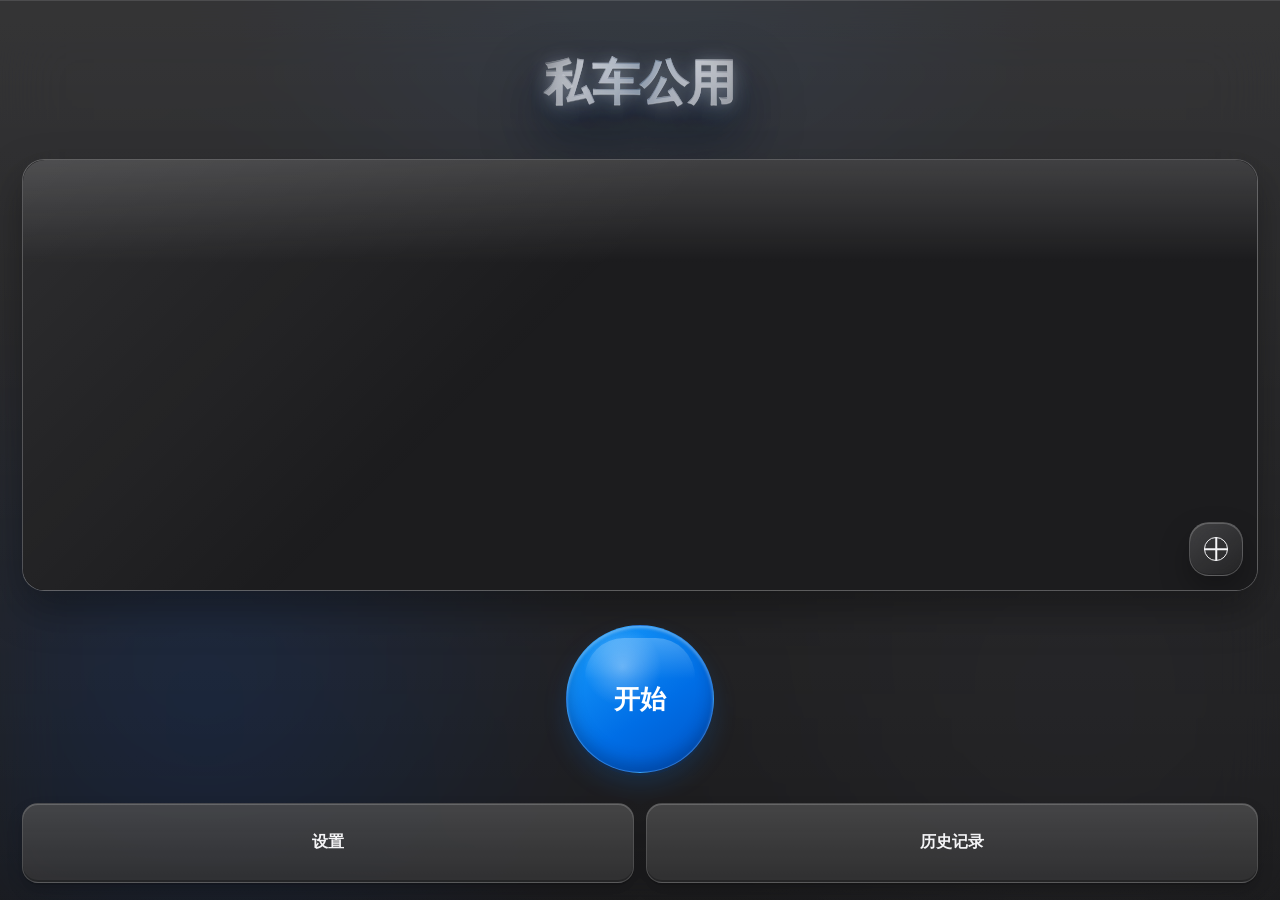
==== commit 52be13f6: "Add files via upload" ====
--- a/index.html
+++ b/index.html
@@ -4,7 +4,825 @@
     <meta charset="UTF-8" />
     <meta name="viewport" content="width=device-width, initial-scale=1.0" />
     <title>私车公用轨迹记录</title>
-    <link rel="stylesheet" href="./styles.css" />
+    <style>
+:root {
+  color-scheme: dark;
+  --bg: #000000;
+  --surface: rgba(28, 28, 30, 0.78);
+  --surface-soft: rgba(44, 44, 46, 0.78);
+  --ink: #f5f5f7;
+  --muted: #a1a1a6;
+  --line: rgba(235, 235, 245, 0.16);
+  --accent: #007aff;
+  --accent-strong: #005ecb;
+  --danger: #ff3b30;
+  --shadow: 0 22px 54px rgba(0, 0, 0, 0.34);
+}
+
+* {
+  box-sizing: border-box;
+}
+
+body {
+  position: relative;
+  margin: 0;
+  min-height: 100vh;
+  min-height: 100dvh;
+  background:
+    radial-gradient(circle at 50% -10%, rgba(92, 127, 171, 0.26), transparent 38%),
+    radial-gradient(circle at 16% 76%, rgba(0, 122, 255, 0.16), transparent 32%),
+    radial-gradient(circle at 84% 82%, rgba(142, 142, 147, 0.13), transparent 30%),
+    var(--bg);
+  color: var(--ink);
+  font-family:
+    -apple-system, BlinkMacSystemFont, "SF Pro Display", "SF Pro Text", "Helvetica Neue",
+    "PingFang SC", "Microsoft YaHei", system-ui, sans-serif;
+}
+
+body::before {
+  content: "";
+  position: fixed;
+  inset: 0;
+  z-index: 0;
+  background:
+    linear-gradient(180deg, rgba(255, 255, 255, 0.08), rgba(255, 255, 255, 0.025)),
+    rgba(28, 28, 30, 0.34);
+  backdrop-filter: saturate(170%) blur(28px);
+  -webkit-backdrop-filter: saturate(170%) blur(28px);
+  pointer-events: none;
+}
+
+button,
+input,
+textarea {
+  font: inherit;
+}
+
+button {
+  position: relative;
+  border: 0;
+  border-radius: 14px;
+  background: var(--surface);
+  color: var(--ink);
+  min-height: 42px;
+  padding: 0 16px;
+  cursor: pointer;
+  -webkit-tap-highlight-color: transparent;
+  transition:
+    transform 160ms ease,
+    box-shadow 160ms ease,
+    background 160ms ease;
+}
+
+button:disabled {
+  cursor: not-allowed;
+  opacity: 0.5;
+}
+
+.app-shell {
+  position: relative;
+  z-index: 1;
+  display: grid;
+  grid-template-rows: 1fr;
+  min-height: 100vh;
+  min-height: 100dvh;
+  padding: 0;
+  place-items: stretch;
+}
+
+.glass-dashboard {
+  display: grid;
+  grid-template-rows: auto minmax(250px, clamp(280px, 48dvh, 500px)) auto;
+  gap: clamp(12px, 2dvh, 18px);
+  width: 100%;
+  height: 100dvh;
+  max-height: 100dvh;
+  overflow: hidden;
+  padding:
+    max(22px, calc(env(safe-area-inset-top) + 12px))
+    clamp(12px, 4vw, 22px)
+    max(16px, calc(env(safe-area-inset-bottom) + 14px));
+  border: 0;
+  border-radius: 0;
+  background:
+    linear-gradient(180deg, rgba(255, 255, 255, 0.11), rgba(255, 255, 255, 0.025)),
+    rgba(28, 28, 30, 0.5);
+  box-shadow: inset 0 1px 0 rgba(255, 255, 255, 0.12);
+  backdrop-filter: saturate(190%) blur(34px);
+  -webkit-backdrop-filter: saturate(190%) blur(34px);
+}
+
+.app-header {
+  display: flex;
+  align-items: center;
+  justify-content: center;
+  min-height: clamp(42px, 7dvh, 56px);
+}
+
+.app-header h1 {
+  position: relative;
+  margin: 0;
+  padding: 0;
+  background:
+    linear-gradient(105deg, rgba(255, 255, 255, 0.1) 0%, rgba(235, 242, 255, 0.72) 24%, rgba(135, 180, 230, 0.46) 50%, rgba(235, 242, 255, 0.68) 74%, rgba(255, 255, 255, 0.26) 100%);
+  color: transparent;
+  -webkit-background-clip: text;
+  background-clip: text;
+  font-size: clamp(36px, 10vw, 48px);
+  font-weight: 900;
+  letter-spacing: 0;
+  filter: drop-shadow(0 16px 30px rgba(0, 122, 255, 0.1));
+  -webkit-text-stroke: 0.45px rgba(255, 255, 255, 0.24);
+  text-shadow:
+    0 1px 0 rgba(255, 255, 255, 0.32),
+    0 2px 8px rgba(255, 255, 255, 0.08),
+    0 18px 42px rgba(0, 122, 255, 0.08),
+    0 30px 62px rgba(0, 0, 0, 0.72);
+}
+
+.app-header h1::after {
+  content: "私车公用";
+  position: absolute;
+  inset: 0;
+  z-index: -1;
+  color: rgba(120, 170, 230, 0.08);
+  filter: blur(10px);
+  transform: translateY(2px);
+}
+
+.map-panel,
+.control-panel,
+.history-panel {
+  background: var(--surface);
+  border: 1px solid var(--line);
+  border-radius: 22px;
+  box-shadow: var(--shadow);
+  backdrop-filter: saturate(180%) blur(22px);
+  -webkit-backdrop-filter: saturate(180%) blur(22px);
+}
+
+.glass-dashboard .map-panel {
+  background:
+    linear-gradient(145deg, rgba(255, 255, 255, 0.12), rgba(255, 255, 255, 0.035)),
+    rgba(28, 28, 30, 0.58);
+  border-color: rgba(255, 255, 255, 0.2);
+  box-shadow:
+    inset 0 1px 0 rgba(255, 255, 255, 0.2),
+    inset 0 -1px 0 rgba(0, 0, 0, 0.28),
+    0 18px 42px rgba(0, 0, 0, 0.34);
+  transform: translateY(-2px);
+}
+
+.glass-dashboard .control-panel {
+  background: transparent;
+  border: 0;
+  box-shadow: none;
+  backdrop-filter: none;
+  -webkit-backdrop-filter: none;
+  padding: 2px 0 0;
+}
+
+.map-panel {
+  position: relative;
+  overflow: hidden;
+  isolation: isolate;
+  transition:
+    transform 180ms ease,
+    box-shadow 180ms ease,
+    border-color 180ms ease;
+}
+
+.map-panel::after {
+  content: "";
+  position: absolute;
+  inset: 0;
+  z-index: 3;
+  border-radius: inherit;
+  background:
+    linear-gradient(180deg, rgba(255, 255, 255, 0.16), transparent 24%),
+    linear-gradient(135deg, rgba(255, 255, 255, 0.08), transparent 42%);
+  pointer-events: none;
+}
+
+.map-panel:active {
+  transform: translateY(0);
+  box-shadow:
+    inset 0 1px 0 rgba(255, 255, 255, 0.16),
+    inset 0 -1px 0 rgba(0, 0, 0, 0.22),
+    0 10px 24px rgba(0, 0, 0, 0.28);
+}
+
+.map-canvas {
+  position: relative;
+  width: 100%;
+  height: 100%;
+  min-height: 220px;
+  background: #1c1c1e;
+}
+
+.amap-root {
+  position: absolute;
+  inset: 0;
+  width: 100%;
+  height: 100%;
+  z-index: 1;
+}
+
+.amap-root .amap-container {
+  width: 100% !important;
+  height: 100% !important;
+}
+
+.muted {
+  color: var(--muted);
+}
+
+.locate-button {
+  position: absolute;
+  display: grid;
+  place-items: center;
+  z-index: 50;
+  width: 54px;
+  min-width: 54px;
+  height: 54px;
+  min-height: 54px;
+  padding: 0;
+  border: 1px solid rgba(255, 255, 255, 0.18);
+  border-radius: 20px;
+  background:
+    linear-gradient(145deg, rgba(255, 255, 255, 0.16), rgba(255, 255, 255, 0.04)),
+    rgba(28, 28, 30, 0.58);
+  color: var(--ink);
+  backdrop-filter: saturate(180%) blur(24px);
+  -webkit-backdrop-filter: saturate(180%) blur(24px);
+  box-shadow:
+    inset 0 1px 0 rgba(255, 255, 255, 0.2),
+    inset 0 -1px 0 rgba(0, 0, 0, 0.22),
+    0 14px 30px rgba(0, 0, 0, 0.28);
+  pointer-events: auto;
+}
+
+.locate-button {
+  right: 14px;
+  bottom: 14px;
+}
+
+.locate-button:active {
+  transform: scale(0.96);
+  background:
+    linear-gradient(145deg, rgba(255, 255, 255, 0.2), rgba(255, 255, 255, 0.07)),
+    rgba(58, 58, 60, 0.72);
+}
+
+.locate-button.is-locating {
+  color: rgba(245, 245, 247, 0.92);
+  border-color: rgba(255, 255, 255, 0.24);
+  background:
+    linear-gradient(145deg, rgba(255, 255, 255, 0.18), rgba(255, 255, 255, 0.055)),
+    rgba(58, 58, 60, 0.62);
+}
+
+.locate-cross {
+  position: relative;
+  display: block;
+  width: 24px;
+  height: 24px;
+}
+
+.locate-cross::before,
+.locate-cross::after {
+  content: "";
+  position: absolute;
+  left: 50%;
+  top: 50%;
+  background: currentColor;
+  border-radius: 999px;
+  transform: translate(-50%, -50%);
+}
+
+.locate-cross::before {
+  width: 24px;
+  height: 1.5px;
+}
+
+.locate-cross::after {
+  width: 1.5px;
+  height: 24px;
+}
+
+.locate-cross {
+  border: 1.5px solid currentColor;
+  border-radius: 999px;
+}
+
+.self-location-dot {
+  position: relative;
+  width: 18px;
+  height: 18px;
+  border: 3px solid #ffffff;
+  border-radius: 999px;
+  background: #1677ff;
+  box-shadow: 0 0 0 6px rgba(22, 119, 255, 0.18), 0 4px 12px rgba(0, 0, 0, 0.22);
+}
+
+.self-location-dot::after {
+  content: "";
+  position: absolute;
+  inset: -14px;
+  border: 1px solid rgba(22, 119, 255, 0.34);
+  border-radius: inherit;
+}
+
+.icon-button {
+  width: 42px;
+  min-width: 42px;
+  padding: 0;
+  font-size: 22px;
+}
+
+.control-panel {
+  position: relative;
+  z-index: 20;
+  display: grid;
+  gap: clamp(10px, 1.8dvh, 14px);
+  padding: 16px;
+  padding-bottom: max(16px, env(safe-area-inset-bottom));
+}
+
+.summary-grid {
+  display: grid;
+  grid-template-columns: repeat(3, minmax(0, 1fr));
+  gap: 12px;
+}
+
+.summary-grid article {
+  display: grid;
+  gap: 8px;
+  padding: 14px;
+  border: 1px solid var(--line);
+  border-radius: 8px;
+  background: var(--surface-soft);
+}
+
+.summary-grid span,
+.settings-strip label,
+.filters label {
+  color: var(--muted);
+  font-size: 13px;
+}
+
+.summary-grid strong {
+  font-size: clamp(22px, 3vw, 34px);
+  line-height: 1.05;
+}
+
+.actions-row,
+.settings-strip,
+.filters,
+.export-actions,
+.record-actions {
+  display: flex;
+  flex-wrap: wrap;
+  gap: 10px;
+  align-items: center;
+}
+
+.actions-row {
+  width: 100%;
+  flex-wrap: nowrap;
+  justify-content: center;
+}
+
+.actions-row button {
+  display: grid;
+  place-items: center;
+  align-content: center;
+  gap: 10px;
+  flex: 0 0 auto;
+  width: clamp(104px, 30vw, 148px);
+  height: clamp(104px, 30vw, 148px);
+  min-width: 104px;
+  min-height: 104px;
+  padding: 0;
+  border-radius: 999px;
+  border: 1px solid rgba(255, 255, 255, 0.16);
+  font-size: 24px;
+  font-weight: 800;
+  background:
+    radial-gradient(circle at 38% 28%, rgba(255, 255, 255, 0.34), transparent 28%),
+    linear-gradient(145deg, #19a0ff, #006ee6 58%, #0055c7);
+  box-shadow:
+    inset 0 2px 3px rgba(255, 255, 255, 0.32),
+    inset 0 -8px 16px rgba(0, 24, 72, 0.32),
+    0 3px 0 rgba(0, 55, 130, 0.18),
+    0 12px 24px rgba(0, 122, 255, 0.16);
+  transform: translateY(-2px);
+}
+
+.actions-row button::before {
+  content: "";
+  position: absolute;
+  inset: 12px 18px auto;
+  height: 28%;
+  border-radius: 999px 999px 48px 48px;
+  background: linear-gradient(180deg, rgba(255, 255, 255, 0.32), transparent);
+  opacity: 0.72;
+  pointer-events: none;
+}
+
+.actions-row button:active {
+  transform: translateY(2px) scale(0.99);
+  box-shadow:
+    inset 0 2px 3px rgba(255, 255, 255, 0.24),
+    inset 0 -5px 10px rgba(0, 24, 72, 0.3),
+    0 1px 0 rgba(0, 55, 130, 0.16),
+    0 7px 14px rgba(0, 122, 255, 0.12);
+}
+
+.track-state {
+  display: block;
+  font-size: 26px;
+  line-height: 1;
+}
+
+.track-info {
+  display: none;
+  max-width: 108px;
+  color: rgba(255, 255, 255, 0.9);
+  font-size: 14px;
+  font-weight: 650;
+  line-height: 1.25;
+  overflow-wrap: anywhere;
+}
+
+.danger-button .track-info,
+.replay-button .track-info {
+  display: block;
+}
+
+.secondary-actions {
+  display: grid;
+  grid-template-columns: 1fr 1fr;
+  gap: 12px;
+}
+
+.secondary-actions button {
+  min-height: 52px;
+  border-radius: 16px;
+  border: 1px solid rgba(255, 255, 255, 0.12);
+  background:
+    linear-gradient(180deg, rgba(255, 255, 255, 0.13), rgba(255, 255, 255, 0.035)),
+    rgba(44, 44, 46, 0.82);
+  color: var(--ink);
+  font-size: 16px;
+  font-weight: 750;
+  box-shadow:
+    inset 0 1px 0 rgba(255, 255, 255, 0.18),
+    inset 0 -2px 0 rgba(0, 0, 0, 0.22),
+    0 2px 0 rgba(0, 0, 0, 0.12),
+    0 8px 16px rgba(0, 0, 0, 0.16);
+  transform: translateY(-1px);
+}
+
+.secondary-actions button:active {
+  transform: translateY(2px);
+  box-shadow:
+    inset 0 1px 0 rgba(255, 255, 255, 0.12),
+    inset 0 -1px 0 rgba(0, 0, 0, 0.18),
+    0 1px 0 rgba(0, 0, 0, 0.18),
+    0 6px 12px rgba(0, 0, 0, 0.18);
+}
+
+.primary-button {
+  background: var(--accent);
+  border-color: var(--accent);
+  color: #fff;
+  font-weight: 800;
+}
+
+.danger-button,
+.actions-row button.danger-button {
+  background:
+    radial-gradient(circle at 38% 28%, rgba(255, 255, 255, 0.34), transparent 28%),
+    linear-gradient(145deg, #ff6b64, #ff3b30 58%, #c9231b);
+  border-color: var(--danger);
+  color: #fff;
+  font-weight: 800;
+  box-shadow:
+    inset 0 2px 3px rgba(255, 255, 255, 0.3),
+    inset 0 -8px 16px rgba(74, 0, 0, 0.3),
+    0 3px 0 rgba(129, 17, 12, 0.18),
+    0 12px 24px rgba(255, 59, 48, 0.16);
+}
+
+.replay-button,
+.actions-row button.replay-button {
+  background:
+    radial-gradient(circle at 38% 28%, rgba(255, 255, 255, 0.34), transparent 28%),
+    linear-gradient(145deg, #8b89ff, #5856d6 58%, #3734a8);
+  border-color: rgba(150, 146, 255, 0.56);
+  color: #fff;
+  box-shadow:
+    inset 0 2px 3px rgba(255, 255, 255, 0.3),
+    inset 0 -8px 16px rgba(20, 16, 84, 0.34),
+    0 3px 0 rgba(40, 35, 120, 0.18),
+    0 12px 24px rgba(88, 86, 214, 0.16);
+}
+
+.filters label {
+  display: grid;
+  gap: 5px;
+}
+
+input,
+textarea {
+  min-height: 40px;
+  border: 1px solid var(--line);
+  border-radius: 14px;
+  background: rgba(58, 58, 60, 0.72);
+  color: var(--ink);
+  padding: 8px 10px;
+}
+
+.settings-dialog,
+.history-dialog {
+  width: min(92vw, 420px);
+  max-width: 420px;
+  border: 0;
+  border-radius: 24px;
+  padding: 0;
+  background: transparent;
+}
+
+.history-dialog {
+  width: min(96vw, 720px);
+  max-width: 720px;
+  max-height: min(88dvh, 860px);
+  overflow: auto;
+}
+
+.settings-dialog::backdrop,
+.history-dialog::backdrop {
+  background: rgba(0, 0, 0, 0.28);
+}
+
+.settings-card {
+  display: grid;
+  gap: 18px;
+  padding: 18px;
+  border: 1px solid var(--line);
+  border-radius: 24px;
+  background: var(--surface);
+  box-shadow: var(--shadow);
+  backdrop-filter: saturate(180%) blur(22px);
+  -webkit-backdrop-filter: saturate(180%) blur(22px);
+}
+
+.dialog-heading {
+  display: flex;
+  align-items: center;
+  justify-content: space-between;
+  gap: 12px;
+  font-size: 20px;
+}
+
+.rate-field {
+  display: grid;
+  gap: 8px;
+  color: var(--muted);
+  font-size: 14px;
+}
+
+.rate-field span {
+  display: grid;
+  grid-template-columns: minmax(0, 1fr) auto;
+  gap: 10px;
+  align-items: center;
+  color: var(--ink);
+}
+
+textarea {
+  width: 100%;
+  resize: vertical;
+}
+
+.history-panel {
+  display: grid;
+  align-content: start;
+  gap: 16px;
+  padding: 18px;
+  border-radius: 12px;
+}
+
+.history-tools {
+  display: grid;
+  gap: 14px;
+  padding: 14px;
+  border: 1px solid var(--line);
+  border-radius: 18px;
+  background: var(--surface-soft);
+}
+
+.section-heading {
+  display: flex;
+  align-items: flex-end;
+  justify-content: space-between;
+  gap: 16px;
+}
+
+h1,
+p {
+  margin: 0;
+}
+
+h1 {
+  font-size: 24px;
+}
+
+p {
+  color: var(--muted);
+}
+
+.history-list {
+  display: grid;
+  grid-template-columns: repeat(auto-fill, minmax(360px, 1fr));
+  gap: 14px;
+}
+
+.record-card {
+  display: grid;
+  grid-template-columns: 160px minmax(0, 1fr);
+  gap: 14px;
+  padding: 12px;
+  border: 1px solid var(--line);
+  border-radius: 18px;
+  background: rgba(28, 28, 30, 0.82);
+}
+
+.record-shot {
+  width: 160px;
+  height: 128px;
+  object-fit: cover;
+  border-radius: 14px;
+  border: 1px solid var(--line);
+  background: var(--surface-soft);
+}
+
+.record-body {
+  display: grid;
+  gap: 10px;
+  min-width: 0;
+}
+
+.record-title {
+  display: flex;
+  align-items: center;
+  justify-content: space-between;
+  gap: 10px;
+}
+
+.record-title strong,
+.record-meta {
+  overflow-wrap: anywhere;
+}
+
+.record-amount {
+  color: var(--accent-strong);
+  font-weight: 800;
+}
+
+.record-meta {
+  color: var(--muted);
+  font-size: 13px;
+  line-height: 1.5;
+}
+
+.delete-btn {
+  color: var(--danger);
+}
+
+.empty-history {
+  padding: 28px;
+  border: 1px dashed var(--line);
+  border-radius: 18px;
+  color: var(--muted);
+  text-align: center;
+}
+
+@media (max-width: 760px) {
+  .app-shell {
+    grid-template-rows: 1fr;
+    padding: 0;
+    align-items: start;
+  }
+
+  .glass-dashboard {
+    grid-template-rows: auto minmax(240px, clamp(250px, 46dvh, 430px)) auto;
+    gap: clamp(10px, 1.8dvh, 14px);
+    min-height: auto;
+    height: 100dvh;
+    padding:
+      max(18px, calc(env(safe-area-inset-top) + 10px))
+      clamp(10px, 3vw, 14px)
+      max(12px, calc(env(safe-area-inset-bottom) + 10px));
+    border-radius: 0;
+  }
+
+  .app-header {
+    min-height: 48px;
+  }
+
+  .app-header h1 {
+    font-size: clamp(34px, 11vw, 44px);
+  }
+
+  .map-canvas {
+    min-height: 210px;
+  }
+
+  .summary-grid,
+  .record-card {
+    grid-template-columns: 1fr;
+  }
+
+  .section-heading {
+    align-items: stretch;
+    flex-direction: column;
+  }
+
+  .record-shot {
+    width: 100%;
+    height: 180px;
+  }
+
+  .filters label {
+    grid-template-columns: 1fr;
+    width: 100%;
+  }
+
+  .export-actions button,
+  .filters button {
+    flex: 1 1 120px;
+  }
+
+  .actions-row button {
+    width: clamp(104px, 34vw, 136px);
+    height: clamp(104px, 34vw, 136px);
+    min-width: 104px;
+    min-height: 104px;
+    font-size: 23px;
+  }
+
+  .history-list {
+    grid-template-columns: 1fr;
+  }
+
+  .history-dialog {
+    width: 100vw;
+    max-width: none;
+    height: 92dvh;
+    max-height: 92dvh;
+    margin: auto 0 0;
+    border-radius: 24px 24px 0 0;
+  }
+
+  .settings-dialog {
+    width: 100vw;
+    max-width: none;
+    margin: auto 0 0;
+    border-radius: 24px 24px 0 0;
+  }
+
+  .settings-card {
+    border-radius: 24px 24px 0 0;
+    padding-bottom: max(20px, env(safe-area-inset-bottom));
+  }
+}
+
+@media (max-width: 360px) {
+  .glass-dashboard {
+    grid-template-rows: auto minmax(220px, 42dvh) auto;
+    height: 100dvh;
+  }
+
+  .actions-row {
+    gap: 6px;
+  }
+
+  .actions-row button {
+    width: 96px;
+    height: 96px;
+    min-width: 96px;
+    min-height: 96px;
+    font-size: 21px;
+  }
+
+  .secondary-actions button {
+    font-size: 15px;
+  }
+}
+
+</style>
   </head>
   <body>
     <main class="app-shell">
@@ -99,7 +917,860 @@
       </article>
     </template>
 
-    <script src="./config.local.js"></script>
-    <script src="./app.js"></script>
+    <script>
+window.PRIVATE_CAR_APP_CONFIG = {
+  amapKey: "2a27e3b79b59a01c751b2b084ace5f65",
+  amapSecurity: "ff8d131d90b72715225de05da11d2dbf",
+};
+
+</script>
+    <script>
+const STORAGE_KEY = "private-car-public-use-records";
+const SETTINGS_KEY = "private-car-public-use-settings";
+const DEFAULT_CENTER = [120.7555, 30.7461];
+const els = {
+  map: document.querySelector("#map"),
+  amapRoot: document.querySelector("#amapRoot"),
+  trackingBadge: document.querySelector("#trackingBadge"),
+  locationState: document.querySelector("#locationState"),
+  fitRouteBtn: document.querySelector("#fitRouteBtn"),
+  currentDistance: document.querySelector("#currentDistance"),
+  currentAmount: document.querySelector("#currentAmount"),
+  currentDuration: document.querySelector("#currentDuration"),
+  trackToggleBtn: document.querySelector("#trackToggleBtn"),
+  settingsBtn: document.querySelector("#settingsBtn"),
+  historyBtn: document.querySelector("#historyBtn"),
+  settingsDialog: document.querySelector("#settingsDialog"),
+  historyDialog: document.querySelector("#historyDialog"),
+  closeHistoryBtn: document.querySelector("#closeHistoryBtn"),
+  replayCurrentBtn: document.querySelector("#replayCurrentBtn"),
+  rateInput: document.querySelector("#rateInput"),
+  amapKeyInput: document.querySelector("#amapKeyInput"),
+  amapSecurityInput: document.querySelector("#amapSecurityInput"),
+  saveSettingsBtn: document.querySelector("#saveSettingsBtn"),
+  fromDate: document.querySelector("#fromDate"),
+  toDate: document.querySelector("#toDate"),
+  historyList: document.querySelector("#historyList"),
+  recordTemplate: document.querySelector("#recordTemplate"),
+};
+
+const state = {
+  settings: loadSettings(),
+  records: loadRecords(),
+  mapStyle: "normal",
+  active: null,
+  watchId: null,
+  locateWatchId: null,
+  map: null,
+  amap: null,
+  currentPolyline: null,
+  currentMarker: null,
+  selfMarker: null,
+  lastPosition: null,
+  hasAutoLocated: false,
+  ignoredDriftCount: 0,
+  replayTimer: null,
+  isReplaying: false,
+  fallbackTrack: [],
+};
+
+boot();
+
+function boot() {
+  if (els.rateInput) els.rateInput.value = state.settings.rate;
+  bindEvents();
+  renderStats();
+  renderHistory();
+  if (state.settings.amapKey) {
+    loadAmap();
+  }
+}
+
+function bindEvents() {
+  els.trackToggleBtn.addEventListener("click", () => {
+    if (state.isReplaying) {
+      stopReplay();
+      return;
+    }
+    if (state.active) endTracking();
+    else startTracking();
+  });
+  els.settingsBtn?.addEventListener("click", () => {
+    if (els.rateInput) els.rateInput.value = state.settings.rate;
+    els.settingsDialog?.showModal();
+  });
+  els.historyBtn?.addEventListener("click", () => {
+    renderHistory();
+    els.historyDialog?.showModal();
+  });
+  els.closeHistoryBtn?.addEventListener("click", () => els.historyDialog?.close());
+  els.replayCurrentBtn?.addEventListener("click", () => {
+    if (state.active?.points.length) replayRoute(state.active.points);
+  });
+  els.fitRouteBtn.addEventListener("click", locateSelf);
+  els.saveSettingsBtn?.addEventListener("click", saveSettings);
+  [els.fromDate, els.toDate].forEach((el) => {
+    el?.addEventListener("input", renderHistory);
+  });
+  window.addEventListener("resize", () => {
+    state.map?.resize();
+  });
+}
+
+function loadSettings() {
+  const localConfig = window.PRIVATE_CAR_APP_CONFIG || {};
+  const fallback = {
+    rate: 1.2,
+    amapKey: localConfig.amapKey || "",
+    amapSecurity: localConfig.amapSecurity || "",
+  };
+  try {
+    const stored = JSON.parse(localStorage.getItem(SETTINGS_KEY)) || {};
+    return {
+      ...fallback,
+      rate: Number.isFinite(Number(stored.rate)) ? Number(stored.rate) : fallback.rate,
+    };
+  } catch {
+    return fallback;
+  }
+}
+
+function loadRecords() {
+  try {
+    return JSON.parse(localStorage.getItem(STORAGE_KEY)) || [];
+  } catch {
+    return [];
+  }
+}
+
+function persistRecords() {
+  localStorage.setItem(STORAGE_KEY, JSON.stringify(state.records));
+}
+
+function saveSettings() {
+  state.settings = {
+    rate: Math.max(0, Number(els.rateInput?.value) || 0),
+    amapKey: state.settings.amapKey,
+    amapSecurity: state.settings.amapSecurity,
+  };
+  localStorage.setItem(SETTINGS_KEY, JSON.stringify(state.settings));
+  renderStats();
+  renderHistory();
+  if (state.settings.amapKey) loadAmap(true);
+  setLocationState("设置已保存");
+}
+
+function loadAmap(force = false) {
+  if (state.amap && !force) return;
+  const existing = document.querySelector("script[data-amap-loader]");
+  if (existing) existing.remove();
+  if (state.settings.amapSecurity) {
+    window._AMapSecurityConfig = { securityJsCode: state.settings.amapSecurity };
+  }
+  window.onAMapApiError = (error) => {
+    const message = error?.message || error?.info || error?.toString?.() || "高德地图认证失败";
+    setLocationState(message);
+  };
+  const script = document.createElement("script");
+  script.dataset.amapLoader = "true";
+  const params = new URLSearchParams({
+    v: "2.0",
+    key: state.settings.amapKey,
+  });
+  script.src = `https://webapi.amap.com/maps?${params.toString()}`;
+  script.onload = () => {
+    state.amap = window.AMap;
+    updateAutoMapStyle();
+    state.map = new state.amap.Map("amapRoot", {
+      center: DEFAULT_CENTER,
+      zoom: 12,
+      resizeEnable: true,
+      viewMode: "2D",
+      mapStyle: currentMapStyleUrl(),
+      features: ["bg", "road", "building", "point"],
+    });
+    state.map.on("complete", () => {
+      state.map.resize();
+      state.map.setZoomAndCenter(12, DEFAULT_CENTER);
+      setLocationState("高德地图已显示");
+    });
+    setLocationState("高德地图已就绪");
+    window.setTimeout(() => {
+      if (!state.map) return;
+      const tileCount = els.amapRoot.querySelectorAll("img, canvas").length;
+      if (!tileCount) {
+        setLocationState("地图瓦片未显示，请检查高德 JSAPI 安全白名单和网络");
+      }
+    }, 3500);
+    if (state.lastPosition) {
+      updateSelfPosition(state.lastPosition, true);
+    } else {
+      autoLocateSelf();
+    }
+  };
+  script.onerror = () => {
+    setLocationState("高德地图加载失败，继续使用本地预览");
+  };
+  document.head.appendChild(script);
+}
+
+function applyMapStyle() {
+  if (!state.map || !state.amap) return;
+  state.map.setMapStyle(currentMapStyleUrl());
+  window.setTimeout(() => {
+    state.map?.resize();
+    state.map?.setStatus({ animateEnable: true });
+  }, 80);
+}
+
+function updateAutoMapStyle(point = state.lastPosition) {
+  const reference = point || { lng: DEFAULT_CENTER[0], lat: DEFAULT_CENTER[1] };
+  const nextStyle = isNightAt(reference.lat, reference.lng, new Date()) ? "light" : "normal";
+  if (state.mapStyle !== nextStyle) {
+    state.mapStyle = nextStyle;
+    applyMapStyle();
+  }
+}
+
+function currentMapStyleUrl() {
+  const style = state.mapStyle || "normal";
+  return `amap://styles/${style}`;
+}
+
+function isNightAt(lat, lng, date) {
+  const times = getSunTimes(date, lat, lng);
+  return date < times.sunrise || date >= times.sunset;
+}
+
+function getSunTimes(date, lat, lng) {
+  const day = new Date(date.getFullYear(), date.getMonth(), date.getDate());
+  const zenith = 90.833;
+  return {
+    sunrise: calculateSunTime(day, lat, lng, zenith, true),
+    sunset: calculateSunTime(day, lat, lng, zenith, false),
+  };
+}
+
+function calculateSunTime(date, lat, lng, zenith, isSunrise) {
+  const dayOfYear = Math.floor((date - new Date(date.getFullYear(), 0, 0)) / 86400000);
+  const lngHour = lng / 15;
+  const t = dayOfYear + ((isSunrise ? 6 : 18) - lngHour) / 24;
+  const meanAnomaly = 0.9856 * t - 3.289;
+  let trueLongitude =
+    meanAnomaly +
+    1.916 * Math.sin(degreesToRadians(meanAnomaly)) +
+    0.02 * Math.sin(degreesToRadians(2 * meanAnomaly)) +
+    282.634;
+  trueLongitude = normalizeDegrees(trueLongitude);
+
+  let rightAscension = radiansToDegrees(
+    Math.atan(0.91764 * Math.tan(degreesToRadians(trueLongitude))),
+  );
+  rightAscension = normalizeDegrees(rightAscension);
+  const lQuadrant = Math.floor(trueLongitude / 90) * 90;
+  const raQuadrant = Math.floor(rightAscension / 90) * 90;
+  rightAscension = (rightAscension + lQuadrant - raQuadrant) / 15;
+
+  const sinDec = 0.39782 * Math.sin(degreesToRadians(trueLongitude));
+  const cosDec = Math.cos(Math.asin(sinDec));
+  const cosHour =
+    (Math.cos(degreesToRadians(zenith)) - sinDec * Math.sin(degreesToRadians(lat))) /
+    (cosDec * Math.cos(degreesToRadians(lat)));
+
+  if (cosHour > 1 || cosHour < -1) {
+    return new Date(date.getFullYear(), date.getMonth(), date.getDate(), isSunrise ? 6 : 18);
+  }
+
+  const hourAngle = isSunrise
+    ? 360 - radiansToDegrees(Math.acos(cosHour))
+    : radiansToDegrees(Math.acos(cosHour));
+  const localMeanTime = hourAngle / 15 + rightAscension - 0.06571 * t - 6.622;
+  const utcHour = normalizeHours(localMeanTime - lngHour);
+  const result = new Date(date);
+  result.setUTCHours(0, 0, 0, 0);
+  result.setUTCMinutes(Math.round(utcHour * 60));
+  return result;
+}
+
+function startTracking() {
+  if (!navigator.geolocation) {
+    setLocationState("当前浏览器不支持定位");
+    return;
+  }
+  stopReplay({ keepRoute: false, silent: true });
+
+  state.active = {
+    id: crypto.randomUUID(),
+    startedAt: new Date().toISOString(),
+    endedAt: "",
+    points: [],
+    distanceKm: 0,
+    rate: Math.max(0, Number(els.rateInput?.value) || state.settings.rate || 0),
+  };
+  state.fallbackTrack = [];
+  state.ignoredDriftCount = 0;
+  clearMapRoute();
+  setTracking(true);
+  setLocationState("定位中");
+
+  state.watchId = navigator.geolocation.watchPosition(
+    handlePosition,
+    (error) => setLocationState(locationErrorText(error)),
+    {
+      enableHighAccuracy: true,
+      maximumAge: 0,
+      timeout: 30000,
+    },
+  );
+}
+
+async function handlePosition(position) {
+  if (!state.active) return;
+  const point = await positionToPoint(position);
+  if (!state.active) return;
+  const previous = state.active.points.at(-1);
+  if (previous && isDriftPoint(previous, point)) {
+    state.ignoredDriftCount += 1;
+    setLocationState(
+      `已忽略漂移点 ${state.ignoredDriftCount} 个，当前精度约 ${point.accuracy || "-"} 米`,
+    );
+    return;
+  }
+  updateSelfPosition(point);
+  if (previous) {
+    const segment = distanceBetween(previous, point);
+    if (segment < 0.005) {
+      setLocationState(`定位中，精度约 ${point.accuracy || "-"} 米`);
+      return;
+    }
+    state.active.distanceKm += segment;
+  }
+  state.active.points.push(point);
+  state.fallbackTrack = state.active.points;
+  drawRoute(state.active.points, { fit: state.active.points.length <= 2 });
+  setLocationState(`${state.active.points.length}点 · ${point.accuracy || "-"}米`);
+}
+
+function isDriftPoint(previous, point) {
+  const segmentKm = distanceBetween(previous, point);
+  const seconds = Math.max(1, (new Date(point.timestamp) - new Date(previous.timestamp)) / 1000);
+  const speedKmh = segmentKm / (seconds / 3600);
+  const accuracy = Number(point.accuracy) || 999;
+
+  if (accuracy > 100 && segmentKm > 0.05) return true;
+  if (segmentKm > 1) return true;
+  if (segmentKm > 0.2 && speedKmh > 120) return true;
+  if (speedKmh > 180) return true;
+  return false;
+}
+
+function locateSelf() {
+  if (!navigator.geolocation) {
+    setLocationState("当前浏览器不支持定位");
+    return;
+  }
+  if (state.lastPosition) {
+    updateSelfPosition(state.lastPosition, true);
+    setLocationState("已回到当前位置");
+  }
+  if (state.locateWatchId !== null) {
+    navigator.geolocation.clearWatch(state.locateWatchId);
+    state.locateWatchId = null;
+  }
+  els.fitRouteBtn.classList.add("is-locating");
+  if (!state.lastPosition) setLocationState("正在高精度定位");
+  state.locateWatchId = navigator.geolocation.watchPosition(
+    async (position) => {
+      const point = await positionToPoint(position);
+      updateSelfPosition(point, true);
+      setLocationState(`已定位，精度约 ${point.accuracy || "-"} 米`);
+      if (!point.accuracy || point.accuracy <= 10) {
+        finishLocateWatch();
+      }
+    },
+    (error) => {
+      setLocationState(locationErrorText(error));
+      finishLocateWatch();
+    },
+    {
+      enableHighAccuracy: true,
+      maximumAge: 0,
+      timeout: 30000,
+    },
+  );
+}
+
+function autoLocateSelf() {
+  if (state.hasAutoLocated) return;
+  state.hasAutoLocated = true;
+  locateSelf();
+}
+
+function finishLocateWatch() {
+  if (state.locateWatchId !== null) {
+    navigator.geolocation.clearWatch(state.locateWatchId);
+    state.locateWatchId = null;
+  }
+  els.fitRouteBtn.classList.remove("is-locating");
+}
+
+async function positionToPoint(position) {
+  const rawPoint = {
+    lng: Number(position.coords.longitude.toFixed(6)),
+    lat: Number(position.coords.latitude.toFixed(6)),
+    rawLng: Number(position.coords.longitude.toFixed(6)),
+    rawLat: Number(position.coords.latitude.toFixed(6)),
+    accuracy: Math.round(position.coords.accuracy || 0),
+    timestamp: new Date(position.timestamp).toISOString(),
+  };
+  const converted = await convertGpsToAmap(rawPoint);
+  return converted || rawPoint;
+}
+
+function convertGpsToAmap(point) {
+  if (!state.amap?.convertFrom) return Promise.resolve(null);
+  return new Promise((resolve) => {
+    state.amap.convertFrom([point.lng, point.lat], "gps", (status, result) => {
+      if (status !== "complete" || !result?.locations?.length) {
+        resolve(null);
+        return;
+      }
+      const location = result.locations[0];
+      resolve({
+        ...point,
+        lng: Number(location.lng.toFixed(6)),
+        lat: Number(location.lat.toFixed(6)),
+      });
+    });
+  });
+}
+
+function updateSelfPosition(point, shouldCenter = false) {
+  state.lastPosition = point;
+  updateAutoMapStyle(point);
+  if (!state.map || !state.amap) {
+    return;
+  }
+  const position = [point.lng, point.lat];
+  if (!state.selfMarker) {
+    state.selfMarker = new state.amap.Marker({
+      position,
+      anchor: "center",
+      content: '<div class="self-location-dot" aria-label="当前位置"></div>',
+      zIndex: 120,
+    });
+    state.map.add(state.selfMarker);
+  } else {
+    state.selfMarker.setPosition(position);
+  }
+  if (shouldCenter) {
+    state.map.setZoomAndCenter(16, position);
+  }
+}
+
+function endTracking() {
+  if (!state.active) return;
+  if (state.watchId !== null) navigator.geolocation.clearWatch(state.watchId);
+  state.watchId = null;
+  state.active.endedAt = new Date().toISOString();
+  state.active.distanceKm = calculateDistance(state.active.points);
+  const record = {
+    ...state.active,
+    amount: amountFor(state.active.distanceKm, state.active.rate),
+    screenshot: buildSnapshot(state.active.points),
+    note: "",
+  };
+  state.records.unshift(record);
+  persistRecords();
+  state.fallbackTrack = record.points;
+  drawRoute(record.points);
+  state.active = null;
+  setTracking(false);
+  renderStats();
+  renderHistory();
+  setLocationState("本次轨迹已保存");
+}
+
+function setTracking(isTracking) {
+  stopReplay({ keepRoute: true, silent: true });
+  els.trackToggleBtn.classList.toggle("danger-button", isTracking);
+  els.trackToggleBtn.classList.toggle("primary-button", !isTracking);
+  els.trackToggleBtn.classList.remove("replay-button");
+  els.trackingBadge.textContent = isTracking ? "结束" : "开始";
+  els.trackingBadge.classList.toggle("is-live", isTracking);
+  if (!isTracking) setLocationState("");
+}
+
+function renderStats() {
+  if (!els.currentDistance || !els.currentAmount || !els.currentDuration) return;
+  const target = state.active || { distanceKm: 0, rate: state.settings.rate, startedAt: "", endedAt: "" };
+  const distance = state.active ? calculateDistance(target.points) : 0;
+  const rate = state.active ? target.rate : state.settings.rate;
+  els.currentDistance.textContent = `${distance.toFixed(2)} km`;
+  els.currentAmount.textContent = formatMoney(amountFor(distance, rate));
+  els.currentDuration.textContent = state.active
+    ? formatDuration(new Date() - new Date(state.active.startedAt))
+    : "00:00:00";
+}
+
+function renderHistory() {
+  const records = filteredRecords();
+  els.historyList.innerHTML = "";
+  if (!records.length) {
+    els.historyList.innerHTML = '<div class="empty-history">暂无符合条件的轨迹记录</div>';
+    return;
+  }
+  records.forEach((record) => {
+    const node = els.recordTemplate.content.firstElementChild.cloneNode(true);
+    node.querySelector(".record-shot").src = record.screenshot || buildSnapshot(record.points);
+    node.querySelector(".record-date").textContent = formatDateTime(record.startedAt);
+    node.querySelector(".record-amount").textContent = formatMoney(record.amount);
+    node.querySelector(".record-meta").textContent = [
+      `${record.distanceKm.toFixed(2)} 公里`,
+      `${formatDuration(new Date(record.endedAt) - new Date(record.startedAt))}`,
+      `${record.points.length} 个点`,
+      `单价 ${record.rate.toFixed(2)} 元/公里`,
+    ].join(" · ");
+    const note = node.querySelector(".record-note");
+    note.value = record.note || "";
+    note.addEventListener("input", () => {
+      const target = state.records.find((item) => item.id === record.id);
+      if (target) {
+        target.note = note.value;
+        persistRecords();
+      }
+    });
+    node.querySelector(".replay-btn").addEventListener("click", () => {
+      els.historyDialog?.close();
+      replayRoute(record.points);
+    });
+    node.querySelector(".delete-btn").addEventListener("click", () => deleteRecord(record.id));
+    els.historyList.appendChild(node);
+  });
+}
+
+function filteredRecords() {
+  const from = els.fromDate?.value ? new Date(`${els.fromDate.value}T00:00:00`) : null;
+  const to = els.toDate?.value ? new Date(`${els.toDate.value}T23:59:59`) : null;
+  return state.records.filter((record) => {
+    const start = new Date(record.startedAt);
+    if (from && start < from) return false;
+    if (to && start > to) return false;
+    return true;
+  });
+}
+
+function deleteRecord(id) {
+  state.records = state.records.filter((record) => record.id !== id);
+  persistRecords();
+  renderHistory();
+}
+
+function drawRoute(points, options = {}) {
+  const shouldFit = options.fit ?? true;
+  if (!state.map || !state.amap || !points.length) return;
+  const path = points.map((point) => [point.lng, point.lat]);
+  if (!state.currentPolyline) {
+    state.currentPolyline = new state.amap.Polyline({
+      path,
+      strokeColor: "#0f8a65",
+      strokeWeight: 7,
+      strokeOpacity: 0.9,
+      lineJoin: "round",
+      lineCap: "round",
+    });
+    state.map.add(state.currentPolyline);
+  } else {
+    state.currentPolyline.setPath(path);
+  }
+  const last = path.at(-1);
+  if (!state.currentMarker) {
+    state.currentMarker = new state.amap.Marker({ position: last, anchor: "center" });
+    state.map.add(state.currentMarker);
+  } else {
+    state.currentMarker.setPosition(last);
+  }
+  if (shouldFit) {
+    fitTrack(points);
+  }
+}
+
+function clearMapRoute() {
+  window.clearInterval(state.replayTimer);
+  state.replayTimer = null;
+  if (state.map && state.currentPolyline) state.map.remove(state.currentPolyline);
+  if (state.map && state.currentMarker) state.map.remove(state.currentMarker);
+  state.currentPolyline = null;
+  state.currentMarker = null;
+}
+
+function fitTrack(points) {
+  if (state.map && state.amap && points.length > 1) {
+    state.map.setFitView([state.currentPolyline].filter(Boolean), false, [40, 40, 40, 40], 17);
+  }
+}
+
+function replayRoute(points) {
+  if (!points?.length) return;
+  window.scrollTo({ top: 0, behavior: "smooth" });
+  clearMapRoute();
+  state.isReplaying = true;
+  setReplayButton(true, "准备回放");
+  if (points.length === 1) {
+    updateSelfPosition(points[0], true);
+    setLocationState("该记录只有 1 个轨迹点");
+    stopReplay({ keepRoute: true, silent: true });
+    return;
+  }
+  if (state.map && state.amap) {
+    const previewLine = new state.amap.Polyline({
+      path: points.map((point) => [point.lng, point.lat]),
+      strokeOpacity: 0,
+    });
+    state.map.add(previewLine);
+    state.map.setFitView([previewLine], false, [48, 48, 48, 48], 17);
+    window.setTimeout(() => state.map?.remove(previewLine), 0);
+  }
+  let index = 1;
+  drawRoute(points.slice(0, index), { fit: false });
+  setLocationState(`回放中 1/${points.length}`);
+  state.replayTimer = window.setInterval(() => {
+    index += 1;
+    drawRoute(points.slice(0, index), { fit: false });
+    setLocationState(`回放中 ${index}/${points.length}`);
+    if (index >= points.length) {
+      stopReplay({ keepRoute: true, message: "轨迹回放完成" });
+    }
+  }, Math.max(180, Math.min(850, 8000 / points.length)));
+}
+
+function stopReplay(options = {}) {
+  const { keepRoute = true, silent = false, message = "" } = options;
+  if (state.replayTimer) {
+    window.clearInterval(state.replayTimer);
+    state.replayTimer = null;
+  }
+  if (!keepRoute) clearMapRoute();
+  if (!state.isReplaying && !els.trackToggleBtn.classList.contains("replay-button")) return;
+  state.isReplaying = false;
+  setReplayButton(false);
+  if (!silent) setLocationState(message || "");
+}
+
+function setReplayButton(isReplaying, info = "") {
+  els.trackToggleBtn.classList.toggle("replay-button", isReplaying);
+  els.trackToggleBtn.classList.toggle("primary-button", !isReplaying && !state.active);
+  els.trackToggleBtn.classList.toggle("danger-button", Boolean(state.active));
+  els.trackingBadge.textContent = isReplaying ? "回放中" : state.active ? "结束" : "开始";
+  els.trackingBadge.classList.toggle("is-live", Boolean(state.active));
+  if (isReplaying) setLocationState(info);
+}
+
+function drawFallback(points) {
+  return;
+  const canvas = els.fallbackMap;
+  const rect = els.map.getBoundingClientRect();
+  const ratio = window.devicePixelRatio || 1;
+  canvas.width = Math.max(320, Math.floor(rect.width * ratio));
+  canvas.height = Math.max(280, Math.floor(rect.height * ratio));
+  canvas.style.width = `${rect.width}px`;
+  canvas.style.height = `${rect.height}px`;
+  const ctx = canvas.getContext("2d");
+  ctx.scale(ratio, ratio);
+  paintTrack(ctx, rect.width, rect.height, points, state.lastPosition);
+}
+
+function buildSnapshot(points) {
+  const canvas = document.createElement("canvas");
+  canvas.width = 520;
+  canvas.height = 320;
+  paintTrack(canvas.getContext("2d"), 520, 320, points);
+  return canvas.toDataURL("image/png");
+}
+
+function paintTrack(ctx, width, height, points, selfPoint = null) {
+  ctx.clearRect(0, 0, width, height);
+  ctx.fillStyle = "#dce9e3";
+  ctx.fillRect(0, 0, width, height);
+  ctx.strokeStyle = "rgba(255,255,255,0.62)";
+  ctx.lineWidth = 1;
+  for (let x = 0; x < width; x += 42) {
+    ctx.beginPath();
+    ctx.moveTo(x, 0);
+    ctx.lineTo(x + height * 0.38, height);
+    ctx.stroke();
+  }
+  for (let y = 28; y < height; y += 44) {
+    ctx.beginPath();
+    ctx.moveTo(0, y);
+    ctx.lineTo(width, y - width * 0.2);
+    ctx.stroke();
+  }
+  const pointsToProject = selfPoint ? [...points, selfPoint] : points;
+  if (!pointsToProject.length) return;
+  const projectedAll = project(pointsToProject, width, height);
+  const projected = projectedAll.slice(0, points.length);
+  if (projected.length) {
+    ctx.lineWidth = 7;
+    ctx.lineJoin = "round";
+    ctx.lineCap = "round";
+    ctx.strokeStyle = "#0f8a65";
+    ctx.beginPath();
+    projected.forEach((point, index) => {
+      if (index === 0) ctx.moveTo(point.x, point.y);
+      else ctx.lineTo(point.x, point.y);
+    });
+    ctx.stroke();
+    drawDot(ctx, projected[0], "#1f6feb", "起");
+    drawDot(ctx, projected.at(-1), "#b83d3d", "终");
+  }
+  if (selfPoint) {
+    drawDot(ctx, projectedAll.at(-1), "#1677ff", "");
+  }
+}
+
+function drawDot(ctx, point, color, label) {
+  ctx.fillStyle = color;
+  ctx.beginPath();
+  ctx.arc(point.x, point.y, 10, 0, Math.PI * 2);
+  ctx.fill();
+  ctx.fillStyle = "#fff";
+  ctx.font = "700 12px sans-serif";
+  ctx.textAlign = "center";
+  ctx.textBaseline = "middle";
+  ctx.fillText(label, point.x, point.y);
+}
+
+function project(points, width, height) {
+  const lngs = points.map((point) => point.lng);
+  const lats = points.map((point) => point.lat);
+  const minLng = Math.min(...lngs);
+  const maxLng = Math.max(...lngs);
+  const minLat = Math.min(...lats);
+  const maxLat = Math.max(...lats);
+  const pad = 38;
+  const lngRange = maxLng - minLng || 0.001;
+  const latRange = maxLat - minLat || 0.001;
+  return points.map((point) => ({
+    x: pad + ((point.lng - minLng) / lngRange) * (width - pad * 2),
+    y: height - pad - ((point.lat - minLat) / latRange) * (height - pad * 2),
+  }));
+}
+
+function calculateDistance(points) {
+  return points.reduce((total, point, index) => {
+    if (index === 0) return 0;
+    return total + distanceBetween(points[index - 1], point);
+  }, 0);
+}
+
+function distanceBetween(a, b) {
+  const earthRadiusKm = 6371.0088;
+  const dLat = degreesToRadians(b.lat - a.lat);
+  const dLng = degreesToRadians(b.lng - a.lng);
+  const lat1 = degreesToRadians(a.lat);
+  const lat2 = degreesToRadians(b.lat);
+  const h =
+    Math.sin(dLat / 2) ** 2 +
+    Math.cos(lat1) * Math.cos(lat2) * Math.sin(dLng / 2) ** 2;
+  return 2 * earthRadiusKm * Math.asin(Math.sqrt(h));
+}
+
+function degreesToRadians(degrees) {
+  return (degrees * Math.PI) / 180;
+}
+
+function radiansToDegrees(radians) {
+  return (radians * 180) / Math.PI;
+}
+
+function normalizeDegrees(degrees) {
+  return ((degrees % 360) + 360) % 360;
+}
+
+function normalizeHours(hours) {
+  return ((hours % 24) + 24) % 24;
+}
+
+function amountFor(distanceKm, rate) {
+  return Number((distanceKm * rate).toFixed(2));
+}
+
+function formatMoney(value) {
+  return `¥${Number(value || 0).toFixed(2)}`;
+}
+
+function formatDateTime(value) {
+  return new Intl.DateTimeFormat("zh-CN", {
+    year: "numeric",
+    month: "2-digit",
+    day: "2-digit",
+    hour: "2-digit",
+    minute: "2-digit",
+  }).format(new Date(value));
+}
+
+function formatDuration(ms) {
+  const seconds = Math.max(0, Math.floor(ms / 1000));
+  const h = String(Math.floor(seconds / 3600)).padStart(2, "0");
+  const m = String(Math.floor((seconds % 3600) / 60)).padStart(2, "0");
+  const s = String(seconds % 60).padStart(2, "0");
+  return `${h}:${m}:${s}`;
+}
+
+function setLocationState(text) {
+  els.locationState.textContent = text;
+}
+
+function locationErrorText(error) {
+  const map = {
+    1: "定位权限被拒绝",
+    2: "暂时无法获取位置",
+    3: "定位超时",
+  };
+  return map[error.code] || "定位失败";
+}
+
+function exportRecords(type) {
+  const records = filteredRecords();
+  if (!records.length) {
+    setLocationState("没有可导出的记录");
+    return;
+  }
+  if (type === "json") {
+    downloadFile("私车公用轨迹记录.json", JSON.stringify(records, null, 2), "application/json");
+    return;
+  }
+  const rows = [
+    ["开始时间", "结束时间", "公里数", "补贴单价", "补贴金额", "轨迹点数", "备注"],
+    ...records.map((record) => [
+      formatDateTime(record.startedAt),
+      formatDateTime(record.endedAt),
+      record.distanceKm.toFixed(2),
+      record.rate.toFixed(2),
+      record.amount.toFixed(2),
+      String(record.points.length),
+      record.note || "",
+    ]),
+  ];
+  const csv = rows.map((row) => row.map(csvCell).join(",")).join("\n");
+  downloadFile("私车公用轨迹记录.csv", `\ufeff${csv}`, "text/csv;charset=utf-8");
+}
+
+function csvCell(value) {
+  return `"${String(value).replaceAll('"', '""')}"`;
+}
+
+function downloadFile(filename, content, type) {
+  const blob = new Blob([content], { type });
+  const url = URL.createObjectURL(blob);
+  const link = document.createElement("a");
+  link.href = url;
+  link.download = filename;
+  link.click();
+  URL.revokeObjectURL(url);
+}
+
+</script>
   </body>
 </html>
